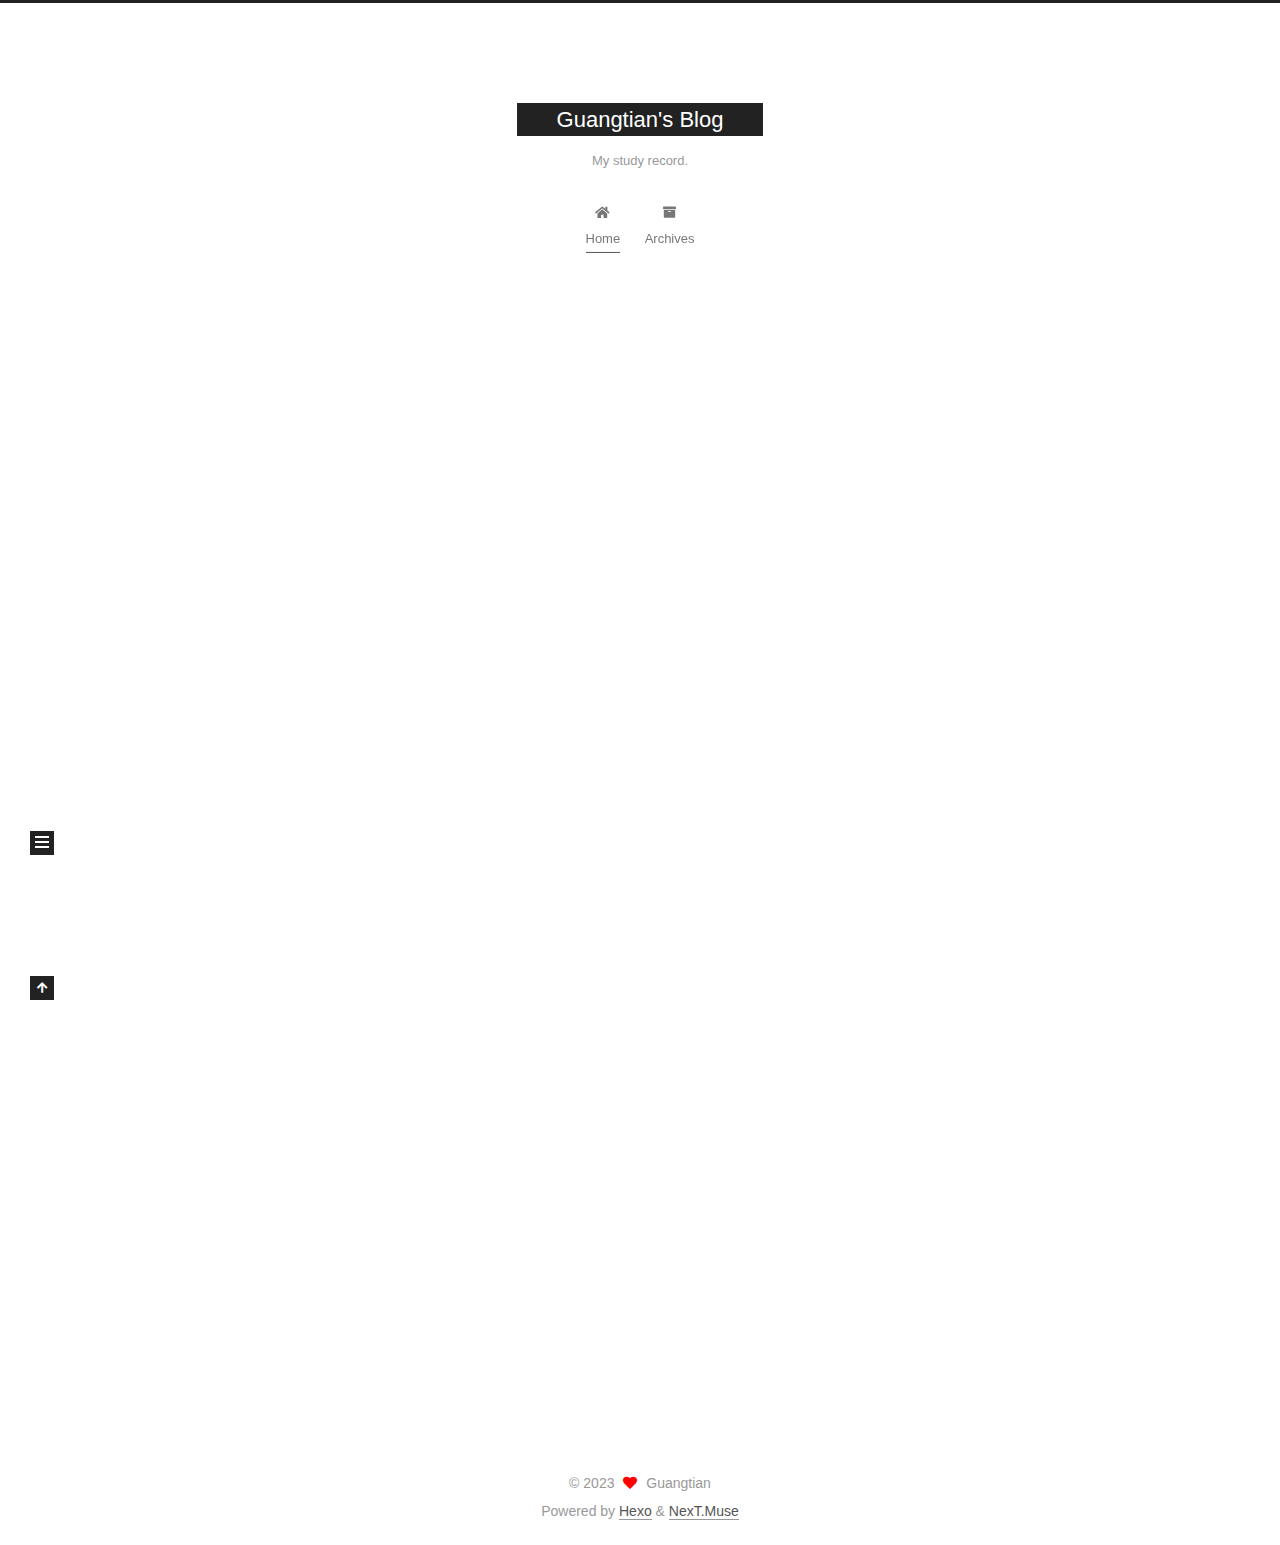
==== index.html @ 52de6a9a "Site updated: 2023-06-24 14:07:12" ====
<!DOCTYPE html>
<html lang="en">
<head>
  <meta charset="UTF-8">
<meta name="viewport" content="width=device-width, initial-scale=1, maximum-scale=2">
<meta name="theme-color" content="#222">
<meta name="generator" content="Hexo 6.3.0">
  <link rel="apple-touch-icon" sizes="180x180" href="/images/apple-touch-icon-next.png">
  <link rel="icon" type="image/png" sizes="32x32" href="/images/favicon-32x32-next.png">
  <link rel="icon" type="image/png" sizes="16x16" href="/images/favicon-16x16-next.png">
  <link rel="mask-icon" href="/images/logo.svg" color="#222">

<link rel="stylesheet" href="/css/main.css">


<link rel="stylesheet" href="/lib/font-awesome/css/all.min.css">

<script id="hexo-configurations">
    var NexT = window.NexT || {};
    var CONFIG = {"hostname":"example.com","root":"/","scheme":"Muse","version":"7.8.0","exturl":false,"sidebar":{"position":"left","display":"post","padding":18,"offset":12,"onmobile":false},"copycode":{"enable":false,"show_result":false,"style":null},"back2top":{"enable":true,"sidebar":false,"scrollpercent":false},"bookmark":{"enable":false,"color":"#222","save":"auto"},"fancybox":false,"mediumzoom":false,"lazyload":false,"pangu":false,"comments":{"style":"tabs","active":null,"storage":true,"lazyload":false,"nav":null},"algolia":{"hits":{"per_page":10},"labels":{"input_placeholder":"Search for Posts","hits_empty":"We didn't find any results for the search: ${query}","hits_stats":"${hits} results found in ${time} ms"}},"localsearch":{"enable":false,"trigger":"auto","top_n_per_article":1,"unescape":false,"preload":false},"motion":{"enable":true,"async":false,"transition":{"post_block":"fadeIn","post_header":"slideDownIn","post_body":"slideDownIn","coll_header":"slideLeftIn","sidebar":"slideUpIn"}}};
  </script>

  <meta property="og:type" content="website">
<meta property="og:title" content="Guangtian&#39;s Blog">
<meta property="og:url" content="http://example.com/index.html">
<meta property="og:site_name" content="Guangtian&#39;s Blog">
<meta property="og:locale" content="en_US">
<meta property="article:author" content="Guangtian">
<meta name="twitter:card" content="summary">

<link rel="canonical" href="http://example.com/">


<script id="page-configurations">
  // https://hexo.io/docs/variables.html
  CONFIG.page = {
    sidebar: "",
    isHome : true,
    isPost : false,
    lang   : 'en'
  };
</script>

  <title>Guangtian's Blog</title>
  






  <noscript>
  <style>
  .use-motion .brand,
  .use-motion .menu-item,
  .sidebar-inner,
  .use-motion .post-block,
  .use-motion .pagination,
  .use-motion .comments,
  .use-motion .post-header,
  .use-motion .post-body,
  .use-motion .collection-header { opacity: initial; }

  .use-motion .site-title,
  .use-motion .site-subtitle {
    opacity: initial;
    top: initial;
  }

  .use-motion .logo-line-before i { left: initial; }
  .use-motion .logo-line-after i { right: initial; }
  </style>
</noscript>

</head>

<body itemscope itemtype="http://schema.org/WebPage">
  <div class="container use-motion">
    <div class="headband"></div>

    <header class="header" itemscope itemtype="http://schema.org/WPHeader">
      <div class="header-inner"><div class="site-brand-container">
  <div class="site-nav-toggle">
    <div class="toggle" aria-label="Toggle navigation bar">
      <span class="toggle-line toggle-line-first"></span>
      <span class="toggle-line toggle-line-middle"></span>
      <span class="toggle-line toggle-line-last"></span>
    </div>
  </div>

  <div class="site-meta">

    <a href="/" class="brand" rel="start">
      <span class="logo-line-before"><i></i></span>
      <h1 class="site-title">Guangtian's Blog</h1>
      <span class="logo-line-after"><i></i></span>
    </a>
      <p class="site-subtitle" itemprop="description">My study record.</p>
  </div>

  <div class="site-nav-right">
    <div class="toggle popup-trigger">
    </div>
  </div>
</div>




<nav class="site-nav">
  <ul id="menu" class="main-menu menu">
        <li class="menu-item menu-item-home">

    <a href="/" rel="section"><i class="fa fa-home fa-fw"></i>Home</a>

  </li>
        <li class="menu-item menu-item-archives">

    <a href="/archives/" rel="section"><i class="fa fa-archive fa-fw"></i>Archives</a>

  </li>
  </ul>
</nav>




</div>
    </header>

    
  <div class="back-to-top">
    <i class="fa fa-arrow-up"></i>
    <span>0%</span>
  </div>


    <main class="main">
      <div class="main-inner">
        <div class="content-wrap">
          

          <div class="content index posts-expand">
            
      
  
  
  <article itemscope itemtype="http://schema.org/Article" class="post-block" lang="en">
    <link itemprop="mainEntityOfPage" href="http://example.com/2023/06/24/hello-world/">

    <span hidden itemprop="author" itemscope itemtype="http://schema.org/Person">
      <meta itemprop="image" content="/images/avatar.gif">
      <meta itemprop="name" content="Guangtian">
      <meta itemprop="description" content="">
    </span>

    <span hidden itemprop="publisher" itemscope itemtype="http://schema.org/Organization">
      <meta itemprop="name" content="Guangtian's Blog">
    </span>
      <header class="post-header">
        <h2 class="post-title" itemprop="name headline">
          
            <a href="/2023/06/24/hello-world/" class="post-title-link" itemprop="url">Hello World</a>
        </h2>

        <div class="post-meta">
            <span class="post-meta-item">
              <span class="post-meta-item-icon">
                <i class="far fa-calendar"></i>
              </span>
              <span class="post-meta-item-text">Posted on</span>

              <time title="Created: 2023-06-24 13:50:11" itemprop="dateCreated datePublished" datetime="2023-06-24T13:50:11+08:00">2023-06-24</time>
            </span>

          

        </div>
      </header>

    
    
    
    <div class="post-body" itemprop="articleBody">

      
          <p>Welcome to <a target="_blank" rel="noopener" href="https://hexo.io/">Hexo</a>! This is your very first post. Check <a target="_blank" rel="noopener" href="https://hexo.io/docs/">documentation</a> for more info. If you get any problems when using Hexo, you can find the answer in <a target="_blank" rel="noopener" href="https://hexo.io/docs/troubleshooting.html">troubleshooting</a> or you can ask me on <a target="_blank" rel="noopener" href="https://github.com/hexojs/hexo/issues">GitHub</a>.</p>
<h2 id="Quick-Start"><a href="#Quick-Start" class="headerlink" title="Quick Start"></a>Quick Start</h2><h3 id="Create-a-new-post"><a href="#Create-a-new-post" class="headerlink" title="Create a new post"></a>Create a new post</h3><figure class="highlight bash"><table><tr><td class="gutter"><pre><span class="line">1</span><br></pre></td><td class="code"><pre><span class="line">$ hexo new <span class="string">&quot;My New Post&quot;</span></span><br></pre></td></tr></table></figure>

<p>More info: <a target="_blank" rel="noopener" href="https://hexo.io/docs/writing.html">Writing</a></p>
<h3 id="Run-server"><a href="#Run-server" class="headerlink" title="Run server"></a>Run server</h3><figure class="highlight bash"><table><tr><td class="gutter"><pre><span class="line">1</span><br></pre></td><td class="code"><pre><span class="line">$ hexo server</span><br></pre></td></tr></table></figure>

<p>More info: <a target="_blank" rel="noopener" href="https://hexo.io/docs/server.html">Server</a></p>
<h3 id="Generate-static-files"><a href="#Generate-static-files" class="headerlink" title="Generate static files"></a>Generate static files</h3><figure class="highlight bash"><table><tr><td class="gutter"><pre><span class="line">1</span><br></pre></td><td class="code"><pre><span class="line">$ hexo generate</span><br></pre></td></tr></table></figure>

<p>More info: <a target="_blank" rel="noopener" href="https://hexo.io/docs/generating.html">Generating</a></p>
<h3 id="Deploy-to-remote-sites"><a href="#Deploy-to-remote-sites" class="headerlink" title="Deploy to remote sites"></a>Deploy to remote sites</h3><figure class="highlight bash"><table><tr><td class="gutter"><pre><span class="line">1</span><br></pre></td><td class="code"><pre><span class="line">$ hexo deploy</span><br></pre></td></tr></table></figure>

<p>More info: <a target="_blank" rel="noopener" href="https://hexo.io/docs/one-command-deployment.html">Deployment</a></p>

      
    </div>

    
    
    
      <footer class="post-footer">
        <div class="post-eof"></div>
      </footer>
  </article>
  
  
  


  



          </div>
          

<script>
  window.addEventListener('tabs:register', () => {
    let { activeClass } = CONFIG.comments;
    if (CONFIG.comments.storage) {
      activeClass = localStorage.getItem('comments_active') || activeClass;
    }
    if (activeClass) {
      let activeTab = document.querySelector(`a[href="#comment-${activeClass}"]`);
      if (activeTab) {
        activeTab.click();
      }
    }
  });
  if (CONFIG.comments.storage) {
    window.addEventListener('tabs:click', event => {
      if (!event.target.matches('.tabs-comment .tab-content .tab-pane')) return;
      let commentClass = event.target.classList[1];
      localStorage.setItem('comments_active', commentClass);
    });
  }
</script>

        </div>
          
  
  <div class="toggle sidebar-toggle">
    <span class="toggle-line toggle-line-first"></span>
    <span class="toggle-line toggle-line-middle"></span>
    <span class="toggle-line toggle-line-last"></span>
  </div>

  <aside class="sidebar">
    <div class="sidebar-inner">

      <ul class="sidebar-nav motion-element">
        <li class="sidebar-nav-toc">
          Table of Contents
        </li>
        <li class="sidebar-nav-overview">
          Overview
        </li>
      </ul>

      <!--noindex-->
      <div class="post-toc-wrap sidebar-panel">
      </div>
      <!--/noindex-->

      <div class="site-overview-wrap sidebar-panel">
        <div class="site-author motion-element" itemprop="author" itemscope itemtype="http://schema.org/Person">
  <p class="site-author-name" itemprop="name">Guangtian</p>
  <div class="site-description" itemprop="description"></div>
</div>
<div class="site-state-wrap motion-element">
  <nav class="site-state">
      <div class="site-state-item site-state-posts">
          <a href="/archives/">
        
          <span class="site-state-item-count">1</span>
          <span class="site-state-item-name">posts</span>
        </a>
      </div>
  </nav>
</div>



      </div>

    </div>
  </aside>
  <div id="sidebar-dimmer"></div>


      </div>
    </main>

    <footer class="footer">
      <div class="footer-inner">
        

        

<div class="copyright">
  
  &copy; 
  <span itemprop="copyrightYear">2023</span>
  <span class="with-love">
    <i class="fa fa-heart"></i>
  </span>
  <span class="author" itemprop="copyrightHolder">Guangtian</span>
</div>
  <div class="powered-by">Powered by <a href="https://hexo.io/" class="theme-link" rel="noopener" target="_blank">Hexo</a> & <a href="https://muse.theme-next.org/" class="theme-link" rel="noopener" target="_blank">NexT.Muse</a>
  </div>

        








      </div>
    </footer>
  </div>

  
  <script src="/lib/anime.min.js"></script>
  <script src="/lib/velocity/velocity.min.js"></script>
  <script src="/lib/velocity/velocity.ui.min.js"></script>

<script src="/js/utils.js"></script>

<script src="/js/motion.js"></script>


<script src="/js/schemes/muse.js"></script>


<script src="/js/next-boot.js"></script>




  















  

  

</body>
</html>
---- css/main.css ----
:root {
  --body-bg-color: #fff;
  --content-bg-color: #fff;
  --card-bg-color: #f5f5f5;
  --text-color: #555;
  --blockquote-color: #666;
  --link-color: #555;
  --link-hover-color: #222;
  --brand-color: #fff;
  --brand-hover-color: #fff;
  --table-row-odd-bg-color: #f9f9f9;
  --table-row-hover-bg-color: #f5f5f5;
  --menu-item-bg-color: #f5f5f5;
  --btn-default-bg: #222;
  --btn-default-color: #fff;
  --btn-default-border-color: #222;
  --btn-default-hover-bg: #fff;
  --btn-default-hover-color: #222;
  --btn-default-hover-border-color: #222;
}
html {
  line-height: 1.15; /* 1 */
  -webkit-text-size-adjust: 100%; /* 2 */
}
body {
  margin: 0;
}
main {
  display: block;
}
h1 {
  font-size: 2em;
  margin: 0.67em 0;
}
hr {
  box-sizing: content-box; /* 1 */
  height: 0; /* 1 */
  overflow: visible; /* 2 */
}
pre {
  font-family: monospace, monospace; /* 1 */
  font-size: 1em; /* 2 */
}
a {
  background: transparent;
}
abbr[title] {
  border-bottom: none; /* 1 */
  text-decoration: underline; /* 2 */
  text-decoration: underline dotted; /* 2 */
}
b,
strong {
  font-weight: bolder;
}
code,
kbd,
samp {
  font-family: monospace, monospace; /* 1 */
  font-size: 1em; /* 2 */
}
small {
  font-size: 80%;
}
sub,
sup {
  font-size: 75%;
  line-height: 0;
  position: relative;
  vertical-align: baseline;
}
sub {
  bottom: -0.25em;
}
sup {
  top: -0.5em;
}
img {
  border-style: none;
}
button,
input,
optgroup,
select,
textarea {
  font-family: inherit; /* 1 */
  font-size: 100%; /* 1 */
  line-height: 1.15; /* 1 */
  margin: 0; /* 2 */
}
button,
input {
/* 1 */
  overflow: visible;
}
button,
select {
/* 1 */
  text-transform: none;
}
button,
[type='button'],
[type='reset'],
[type='submit'] {
  -webkit-appearance: button;
}
button::-moz-focus-inner,
[type='button']::-moz-focus-inner,
[type='reset']::-moz-focus-inner,
[type='submit']::-moz-focus-inner {
  border-style: none;
  padding: 0;
}
button:-moz-focusring,
[type='button']:-moz-focusring,
[type='reset']:-moz-focusring,
[type='submit']:-moz-focusring {
  outline: 1px dotted ButtonText;
}
fieldset {
  padding: 0.35em 0.75em 0.625em;
}
legend {
  box-sizing: border-box; /* 1 */
  color: inherit; /* 2 */
  display: table; /* 1 */
  max-width: 100%; /* 1 */
  padding: 0; /* 3 */
  white-space: normal; /* 1 */
}
progress {
  vertical-align: baseline;
}
textarea {
  overflow: auto;
}
[type='checkbox'],
[type='radio'] {
  box-sizing: border-box; /* 1 */
  padding: 0; /* 2 */
}
[type='number']::-webkit-inner-spin-button,
[type='number']::-webkit-outer-spin-button {
  height: auto;
}
[type='search'] {
  outline-offset: -2px; /* 2 */
  -webkit-appearance: textfield; /* 1 */
}
[type='search']::-webkit-search-decoration {
  -webkit-appearance: none;
}
::-webkit-file-upload-button {
  font: inherit; /* 2 */
  -webkit-appearance: button; /* 1 */
}
details {
  display: block;
}
summary {
  display: list-item;
}
template {
  display: none;
}
[hidden] {
  display: none;
}
::selection {
  background: #262a30;
  color: #eee;
}
html,
body {
  height: 100%;
}
body {
  background: var(--body-bg-color);
  color: var(--text-color);
  font-family: 'Lato', "PingFang SC", "Microsoft YaHei", sans-serif;
  font-size: 1em;
  line-height: 2;
}
@media (max-width: 991px) {
  body {
    padding-left: 0 !important;
    padding-right: 0 !important;
  }
}
h1,
h2,
h3,
h4,
h5,
h6 {
  font-family: 'Lato', "PingFang SC", "Microsoft YaHei", sans-serif;
  font-weight: bold;
  line-height: 1.5;
  margin: 20px 0 15px;
}
h1 {
  font-size: 1.5em;
}
h2 {
  font-size: 1.375em;
}
h3 {
  font-size: 1.25em;
}
h4 {
  font-size: 1.125em;
}
h5 {
  font-size: 1em;
}
h6 {
  font-size: 0.875em;
}
p {
  margin: 0 0 20px 0;
}
a,
span.exturl {
  border-bottom: 1px solid #999;
  color: var(--link-color);
  outline: 0;
  text-decoration: none;
  overflow-wrap: break-word;
  word-wrap: break-word;
  cursor: pointer;
}
a:hover,
span.exturl:hover {
  border-bottom-color: var(--link-hover-color);
  color: var(--link-hover-color);
}
iframe,
img,
video {
  display: block;
  margin-left: auto;
  margin-right: auto;
  max-width: 100%;
}
hr {
  background-image: repeating-linear-gradient(-45deg, #ddd, #ddd 4px, transparent 4px, transparent 8px);
  border: 0;
  height: 3px;
  margin: 40px 0;
}
blockquote {
  border-left: 4px solid #ddd;
  color: var(--blockquote-color);
  margin: 0;
  padding: 0 15px;
}
blockquote cite::before {
  content: '-';
  padding: 0 5px;
}
dt {
  font-weight: bold;
}
dd {
  margin: 0;
  padding: 0;
}
kbd {
  background-color: #f5f5f5;
  background-image: linear-gradient(#eee, #fff, #eee);
  border: 1px solid #ccc;
  border-radius: 0.2em;
  box-shadow: 0.1em 0.1em 0.2em rgba(0,0,0,0.1);
  color: #555;
  font-family: inherit;
  padding: 0.1em 0.3em;
  white-space: nowrap;
}
.table-container {
  overflow: auto;
}
table {
  border-collapse: collapse;
  border-spacing: 0;
  font-size: 0.875em;
  margin: 0 0 20px 0;
  width: 100%;
}
tbody tr:nth-of-type(odd) {
  background: var(--table-row-odd-bg-color);
}
tbody tr:hover {
  background: var(--table-row-hover-bg-color);
}
caption,
th,
td {
  font-weight: normal;
  padding: 8px;
  vertical-align: middle;
}
th,
td {
  border: 1px solid #ddd;
  border-bottom: 3px solid #ddd;
}
th {
  font-weight: 700;
  padding-bottom: 10px;
}
td {
  border-bottom-width: 1px;
}
.btn {
  background: var(--btn-default-bg);
  border: 2px solid var(--btn-default-border-color);
  border-radius: 0;
  color: var(--btn-default-color);
  display: inline-block;
  font-size: 0.875em;
  line-height: 2;
  padding: 0 20px;
  text-decoration: none;
  transition-property: background-color;
  transition-delay: 0s;
  transition-duration: 0.2s;
  transition-timing-function: ease-in-out;
}
.btn:hover {
  background: var(--btn-default-hover-bg);
  border-color: var(--btn-default-hover-border-color);
  color: var(--btn-default-hover-color);
}
.btn + .btn {
  margin: 0 0 8px 8px;
}
.btn .fa-fw {
  text-align: left;
  width: 1.285714285714286em;
}
.toggle {
  line-height: 0;
}
.toggle .toggle-line {
  background: #fff;
  display: inline-block;
  height: 2px;
  left: 0;
  position: relative;
  top: 0;
  transition: all 0.4s;
  vertical-align: top;
  width: 100%;
}
.toggle .toggle-line:not(:first-child) {
  margin-top: 3px;
}
.toggle.toggle-arrow .toggle-line-first {
  left: 50%;
  top: 2px;
  transform: rotate(45deg);
  width: 50%;
}
.toggle.toggle-arrow .toggle-line-middle {
  left: 2px;
  width: 90%;
}
.toggle.toggle-arrow .toggle-line-last {
  left: 50%;
  top: -2px;
  transform: rotate(-45deg);
  width: 50%;
}
.toggle.toggle-close .toggle-line-first {
  transform: rotate(-45deg);
  top: 5px;
}
.toggle.toggle-close .toggle-line-middle {
  opacity: 0;
}
.toggle.toggle-close .toggle-line-last {
  transform: rotate(45deg);
  top: -5px;
}
.highlight,
pre {
  background: #f7f7f7;
  color: #4d4d4c;
  line-height: 1.6;
  margin: 0 auto 20px;
}
pre,
code {
  font-family: consolas, Menlo, monospace, "PingFang SC", "Microsoft YaHei";
}
code {
  background: #eee;
  border-radius: 3px;
  color: #555;
  padding: 2px 4px;
  overflow-wrap: break-word;
  word-wrap: break-word;
}
.highlight *::selection {
  background: #d6d6d6;
}
.highlight pre {
  border: 0;
  margin: 0;
  padding: 10px 0;
}
.highlight table {
  border: 0;
  margin: 0;
  width: auto;
}
.highlight td {
  border: 0;
  padding: 0;
}
.highlight figcaption {
  background: #eff2f3;
  color: #4d4d4c;
  display: flex;
  font-size: 0.875em;
  justify-content: space-between;
  line-height: 1.2;
  padding: 0.5em;
}
.highlight figcaption a {
  color: #4d4d4c;
}
.highlight figcaption a:hover {
  border-bottom-color: #4d4d4c;
}
.highlight .gutter {
  -moz-user-select: none;
  -ms-user-select: none;
  -webkit-user-select: none;
  user-select: none;
}
.highlight .gutter pre {
  background: #eff2f3;
  color: #869194;
  padding-left: 10px;
  padding-right: 10px;
  text-align: right;
}
.highlight .code pre {
  background: #f7f7f7;
  padding-left: 10px;
  width: 100%;
}
.gist table {
  width: auto;
}
.gist table td {
  border: 0;
}
pre {
  overflow: auto;
  padding: 10px;
}
pre code {
  background: none;
  color: #4d4d4c;
  font-size: 0.875em;
  padding: 0;
  text-shadow: none;
}
pre .deletion {
  background: #fdd;
}
pre .addition {
  background: #dfd;
}
pre .meta {
  color: #eab700;
  -moz-user-select: none;
  -ms-user-select: none;
  -webkit-user-select: none;
  user-select: none;
}
pre .comment {
  color: #8e908c;
}
pre .variable,
pre .attribute,
pre .tag,
pre .name,
pre .regexp,
pre .ruby .constant,
pre .xml .tag .title,
pre .xml .pi,
pre .xml .doctype,
pre .html .doctype,
pre .css .id,
pre .css .class,
pre .css .pseudo {
  color: #c82829;
}
pre .number,
pre .preprocessor,
pre .built_in,
pre .builtin-name,
pre .literal,
pre .params,
pre .constant,
pre .command {
  color: #f5871f;
}
pre .ruby .class .title,
pre .css .rules .attribute,
pre .string,
pre .symbol,
pre .value,
pre .inheritance,
pre .header,
pre .ruby .symbol,
pre .xml .cdata,
pre .special,
pre .formula {
  color: #718c00;
}
pre .title,
pre .css .hexcolor {
  color: #3e999f;
}
pre .function,
pre .python .decorator,
pre .python .title,
pre .ruby .function .title,
pre .ruby .title .keyword,
pre .perl .sub,
pre .javascript .title,
pre .coffeescript .title {
  color: #4271ae;
}
pre .keyword,
pre .javascript .function {
  color: #8959a8;
}
.blockquote-center {
  border-left: none;
  margin: 40px 0;
  padding: 0;
  position: relative;
  text-align: center;
}
.blockquote-center .fa {
  display: block;
  opacity: 0.6;
  position: absolute;
  width: 100%;
}
.blockquote-center .fa-quote-left {
  border-top: 1px solid #ccc;
  text-align: left;
  top: -20px;
}
.blockquote-center .fa-quote-right {
  border-bottom: 1px solid #ccc;
  text-align: right;
  bottom: -20px;
}
.blockquote-center p,
.blockquote-center div {
  text-align: center;
}
.post-body .group-picture img {
  margin: 0 auto;
  padding: 0 3px;
}
.group-picture-row {
  margin-bottom: 6px;
  overflow: hidden;
}
.group-picture-column {
  float: left;
  margin-bottom: 10px;
}
.post-body .label {
  color: #555;
  display: inline;
  padding: 0 2px;
}
.post-body .label.default {
  background: #f0f0f0;
}
.post-body .label.primary {
  background: #efe6f7;
}
.post-body .label.info {
  background: #e5f2f8;
}
.post-body .label.success {
  background: #e7f4e9;
}
.post-body .label.warning {
  background: #fcf6e1;
}
.post-body .label.danger {
  background: #fae8eb;
}
.post-body .tabs {
  margin-bottom: 20px;
}
.post-body .tabs,
.tabs-comment {
  display: block;
  padding-top: 10px;
  position: relative;
}
.post-body .tabs ul.nav-tabs,
.tabs-comment ul.nav-tabs {
  display: flex;
  flex-wrap: wrap;
  margin: 0;
  margin-bottom: -1px;
  padding: 0;
}
@media (max-width: 413px) {
  .post-body .tabs ul.nav-tabs,
  .tabs-comment ul.nav-tabs {
    display: block;
    margin-bottom: 5px;
  }
}
.post-body .tabs ul.nav-tabs li.tab,
.tabs-comment ul.nav-tabs li.tab {
  border-bottom: 1px solid #ddd;
  border-left: 1px solid transparent;
  border-right: 1px solid transparent;
  border-top: 3px solid transparent;
  flex-grow: 1;
  list-style-type: none;
  border-radius: 0 0 0 0;
}
@media (max-width: 413px) {
  .post-body .tabs ul.nav-tabs li.tab,
  .tabs-comment ul.nav-tabs li.tab {
    border-bottom: 1px solid transparent;
    border-left: 3px solid transparent;
    border-right: 1px solid transparent;
    border-top: 1px solid transparent;
  }
}
@media (max-width: 413px) {
  .post-body .tabs ul.nav-tabs li.tab,
  .tabs-comment ul.nav-tabs li.tab {
    border-radius: 0;
  }
}
.post-body .tabs ul.nav-tabs li.tab a,
.tabs-comment ul.nav-tabs li.tab a {
  border-bottom: initial;
  display: block;
  line-height: 1.8;
  outline: 0;
  padding: 0.25em 0.75em;
  text-align: center;
  transition-delay: 0s;
  transition-duration: 0.2s;
  transition-timing-function: ease-out;
}
.post-body .tabs ul.nav-tabs li.tab a i,
.tabs-comment ul.nav-tabs li.tab a i {
  width: 1.285714285714286em;
}
.post-body .tabs ul.nav-tabs li.tab.active,
.tabs-comment ul.nav-tabs li.tab.active {
  border-bottom: 1px solid transparent;
  border-left: 1px solid #ddd;
  border-right: 1px solid #ddd;
  border-top: 3px solid #fc6423;
}
@media (max-width: 413px) {
  .post-body .tabs ul.nav-tabs li.tab.active,
  .tabs-comment ul.nav-tabs li.tab.active {
    border-bottom: 1px solid #ddd;
    border-left: 3px solid #fc6423;
    border-right: 1px solid #ddd;
    border-top: 1px solid #ddd;
  }
}
.post-body .tabs ul.nav-tabs li.tab.active a,
.tabs-comment ul.nav-tabs li.tab.active a {
  color: var(--link-color);
  cursor: default;
}
.post-body .tabs .tab-content .tab-pane,
.tabs-comment .tab-content .tab-pane {
  border: 1px solid #ddd;
  border-top: 0;
  padding: 20px 20px 0 20px;
  border-radius: 0;
}
.post-body .tabs .tab-content .tab-pane:not(.active),
.tabs-comment .tab-content .tab-pane:not(.active) {
  display: none;
}
.post-body .tabs .tab-content .tab-pane.active,
.tabs-comment .tab-content .tab-pane.active {
  display: block;
}
.post-body .tabs .tab-content .tab-pane.active:nth-of-type(1),
.tabs-comment .tab-content .tab-pane.active:nth-of-type(1) {
  border-radius: 0 0 0 0;
}
@media (max-width: 413px) {
  .post-body .tabs .tab-content .tab-pane.active:nth-of-type(1),
  .tabs-comment .tab-content .tab-pane.active:nth-of-type(1) {
    border-radius: 0;
  }
}
.post-body .note {
  border-radius: 3px;
  margin-bottom: 20px;
  padding: 1em;
  position: relative;
  border: 1px solid #eee;
  border-left-width: 5px;
}
.post-body .note h2,
.post-body .note h3,
.post-body .note h4,
.post-body .note h5,
.post-body .note h6 {
  margin-top: 0;
  border-bottom: initial;
  margin-bottom: 0;
  padding-top: 0;
}
.post-body .note p:first-child,
.post-body .note ul:first-child,
.post-body .note ol:first-child,
.post-body .note table:first-child,
.post-body .note pre:first-child,
.post-body .note blockquote:first-child,
.post-body .note img:first-child {
  margin-top: 0;
}
.post-body .note p:last-child,
.post-body .note ul:last-child,
.post-body .note ol:last-child,
.post-body .note table:last-child,
.post-body .note pre:last-child,
.post-body .note blockquote:last-child,
.post-body .note img:last-child {
  margin-bottom: 0;
}
.post-body .note.default {
  border-left-color: #777;
}
.post-body .note.default h2,
.post-body .note.default h3,
.post-body .note.default h4,
.post-body .note.default h5,
.post-body .note.default h6 {
  color: #777;
}
.post-body .note.primary {
  border-left-color: #6f42c1;
}
.post-body .note.primary h2,
.post-body .note.primary h3,
.post-body .note.primary h4,
.post-body .note.primary h5,
.post-body .note.primary h6 {
  color: #6f42c1;
}
.post-body .note.info {
  border-left-color: #428bca;
}
.post-body .note.info h2,
.post-body .note.info h3,
.post-body .note.info h4,
.post-body .note.info h5,
.post-body .note.info h6 {
  color: #428bca;
}
.post-body .note.success {
  border-left-color: #5cb85c;
}
.post-body .note.success h2,
.post-body .note.success h3,
.post-body .note.success h4,
.post-body .note.success h5,
.post-body .note.success h6 {
  color: #5cb85c;
}
.post-body .note.warning {
  border-left-color: #f0ad4e;
}
.post-body .note.warning h2,
.post-body .note.warning h3,
.post-body .note.warning h4,
.post-body .note.warning h5,
.post-body .note.warning h6 {
  color: #f0ad4e;
}
.post-body .note.danger {
  border-left-color: #d9534f;
}
.post-body .note.danger h2,
.post-body .note.danger h3,
.post-body .note.danger h4,
.post-body .note.danger h5,
.post-body .note.danger h6 {
  color: #d9534f;
}
.pagination .prev,
.pagination .next,
.pagination .page-number,
.pagination .space {
  display: inline-block;
  margin: 0 10px;
  padding: 0 11px;
  position: relative;
  top: -1px;
}
@media (max-width: 767px) {
  .pagination .prev,
  .pagination .next,
  .pagination .page-number,
  .pagination .space {
    margin: 0 5px;
  }
}
.pagination {
  border-top: 1px solid #eee;
  margin: 120px 0 0;
  text-align: center;
}
.pagination .prev,
.pagination .next,
.pagination .page-number {
  border-bottom: 0;
  border-top: 1px solid #eee;
  transition-property: border-color;
  transition-delay: 0s;
  transition-duration: 0.2s;
  transition-timing-function: ease-in-out;
}
.pagination .prev:hover,
.pagination .next:hover,
.pagination .page-number:hover {
  border-top-color: #222;
}
.pagination .space {
  margin: 0;
  padding: 0;
}
.pagination .prev {
  margin-left: 0;
}
.pagination .next {
  margin-right: 0;
}
.pagination .page-number.current {
  background: #ccc;
  border-top-color: #ccc;
  color: #fff;
}
@media (max-width: 767px) {
  .pagination {
    border-top: none;
  }
  .pagination .prev,
  .pagination .next,
  .pagination .page-number {
    border-bottom: 1px solid #eee;
    border-top: 0;
    margin-bottom: 10px;
    padding: 0 10px;
  }
  .pagination .prev:hover,
  .pagination .next:hover,
  .pagination .page-number:hover {
    border-bottom-color: #222;
  }
}
.comments {
  margin-top: 60px;
  overflow: hidden;
}
.comment-button-group {
  display: flex;
  flex-wrap: wrap-reverse;
  justify-content: center;
  margin: 1em 0;
}
.comment-button-group .comment-button {
  margin: 0.1em 0.2em;
}
.comment-button-group .comment-button.active {
  background: var(--btn-default-hover-bg);
  border-color: var(--btn-default-hover-border-color);
  color: var(--btn-default-hover-color);
}
.comment-position {
  display: none;
}
.comment-position.active {
  display: block;
}
.tabs-comment {
  background: var(--content-bg-color);
  margin-top: 4em;
  padding-top: 0;
}
.tabs-comment .comments {
  border: 0;
  box-shadow: none;
  margin-top: 0;
  padding-top: 0;
}
.container {
  min-height: 100%;
  position: relative;
}
.main-inner {
  margin: 0 auto;
  width: 700px;
}
@media (min-width: 1200px) {
  .main-inner {
    width: 800px;
  }
}
@media (min-width: 1600px) {
  .main-inner {
    width: 900px;
  }
}
@media (max-width: 767px) {
  .content-wrap {
    padding: 0 20px;
  }
}
.header {
  background: transparent;
}
.header-inner {
  margin: 0 auto;
  width: 700px;
}
@media (min-width: 1200px) {
  .header-inner {
    width: 800px;
  }
}
@media (min-width: 1600px) {
  .header-inner {
    width: 900px;
  }
}
.site-brand-container {
  display: flex;
  flex-shrink: 0;
  padding: 0 10px;
}
.headband {
  background: #222;
  height: 3px;
}
.site-meta {
  flex-grow: 1;
  text-align: center;
}
@media (max-width: 767px) {
  .site-meta {
    text-align: center;
  }
}
.brand {
  border-bottom: none;
  color: var(--brand-color);
  display: inline-block;
  line-height: 1.375em;
  padding: 0 40px;
  position: relative;
}
.brand:hover {
  color: var(--brand-hover-color);
}
.site-title {
  font-family: 'Lato', "PingFang SC", "Microsoft YaHei", sans-serif;
  font-size: 1.375em;
  font-weight: normal;
  margin: 0;
}
.site-subtitle {
  color: #999;
  font-size: 0.8125em;
  margin: 10px 0;
}
.use-motion .brand {
  opacity: 0;
}
.use-motion .site-title,
.use-motion .site-subtitle,
.use-motion .custom-logo-image {
  opacity: 0;
  position: relative;
  top: -10px;
}
.site-nav-toggle,
.site-nav-right {
  display: none;
}
@media (max-width: 767px) {
  .site-nav-toggle,
  .site-nav-right {
    display: flex;
    flex-direction: column;
    justify-content: center;
  }
}
.site-nav-toggle .toggle,
.site-nav-right .toggle {
  color: var(--text-color);
  padding: 10px;
  width: 22px;
}
.site-nav-toggle .toggle .toggle-line,
.site-nav-right .toggle .toggle-line {
  background: var(--text-color);
  border-radius: 1px;
}
.site-nav {
  display: block;
}
@media (max-width: 767px) {
  .site-nav {
    clear: both;
    display: none;
  }
}
.site-nav.site-nav-on {
  display: block;
}
.menu {
  margin-top: 20px;
  padding-left: 0;
  text-align: center;
}
.menu-item {
  display: inline-block;
  list-style: none;
  margin: 0 10px;
}
@media (max-width: 767px) {
  .menu-item {
    display: block;
    margin-top: 10px;
  }
  .menu-item.menu-item-search {
    display: none;
  }
}
.menu-item a,
.menu-item span.exturl {
  border-bottom: 0;
  display: block;
  font-size: 0.8125em;
  transition-property: border-color;
  transition-delay: 0s;
  transition-duration: 0.2s;
  transition-timing-function: ease-in-out;
}
@media (hover: none) {
  .menu-item a:hover,
  .menu-item span.exturl:hover {
    border-bottom-color: transparent !important;
  }
}
.menu-item .fa,
.menu-item .fab,
.menu-item .far,
.menu-item .fas {
  margin-right: 8px;
}
.menu-item .badge {
  display: inline-block;
  font-weight: bold;
  line-height: 1;
  margin-left: 0.35em;
  margin-top: 0.35em;
  text-align: center;
  white-space: nowrap;
}
@media (max-width: 767px) {
  .menu-item .badge {
    float: right;
    margin-left: 0;
  }
}
.menu-item-active a,
.menu .menu-item a:hover,
.menu .menu-item span.exturl:hover {
  background: var(--menu-item-bg-color);
}
.use-motion .menu-item {
  opacity: 0;
}
.sidebar {
  background: #222;
  bottom: 0;
  box-shadow: inset 0 2px 6px #000;
  position: fixed;
  top: 0;
}
@media (max-width: 991px) {
  .sidebar {
    display: none;
  }
}
.sidebar-inner {
  color: #999;
  padding: 18px 10px;
  text-align: center;
}
.cc-license {
  margin-top: 10px;
  text-align: center;
}
.cc-license .cc-opacity {
  border-bottom: none;
  opacity: 0.7;
}
.cc-license .cc-opacity:hover {
  opacity: 0.9;
}
.cc-license img {
  display: inline-block;
}
.site-author-image {
  border: 2px solid #333;
  display: block;
  margin: 0 auto;
  max-width: 96px;
  padding: 2px;
}
.site-author-name {
  color: #f5f5f5;
  font-weight: normal;
  margin: 5px 0 0;
  text-align: center;
}
.site-description {
  color: #999;
  font-size: 1em;
  margin-top: 5px;
  text-align: center;
}
.links-of-author {
  margin-top: 15px;
}
.links-of-author a,
.links-of-author span.exturl {
  border-bottom-color: #555;
  display: inline-block;
  font-size: 0.8125em;
  margin-bottom: 10px;
  margin-right: 10px;
  vertical-align: middle;
}
.links-of-author a::before,
.links-of-author span.exturl::before {
  background: #fff;
  border-radius: 50%;
  content: ' ';
  display: inline-block;
  height: 4px;
  margin-right: 3px;
  vertical-align: middle;
  width: 4px;
}
.sidebar-button {
  margin-top: 15px;
}
.sidebar-button a {
  border: 1px solid #fc6423;
  border-radius: 4px;
  color: #fc6423;
  display: inline-block;
  padding: 0 15px;
}
.sidebar-button a .fa,
.sidebar-button a .fab,
.sidebar-button a .far,
.sidebar-button a .fas {
  margin-right: 5px;
}
.sidebar-button a:hover {
  background: #fc6423;
  border: 1px solid #fc6423;
  color: #fff;
}
.sidebar-button a:hover .fa,
.sidebar-button a:hover .fab,
.sidebar-button a:hover .far,
.sidebar-button a:hover .fas {
  color: #fff;
}
.links-of-blogroll {
  font-size: 0.8125em;
  margin-top: 10px;
}
.links-of-blogroll-title {
  font-size: 0.875em;
  font-weight: 600;
  margin-top: 0;
}
.links-of-blogroll-list {
  list-style: none;
  margin: 0;
  padding: 0;
}
#sidebar-dimmer {
  display: none;
}
@media (max-width: 767px) {
  #sidebar-dimmer {
    background: #000;
    display: block;
    height: 100%;
    left: 100%;
    opacity: 0;
    position: fixed;
    top: 0;
    width: 100%;
    z-index: 1100;
  }
  .sidebar-active + #sidebar-dimmer {
    opacity: 0.7;
    transform: translateX(-100%);
    transition: opacity 0.5s;
  }
}
.sidebar-nav {
  margin: 0;
  padding-bottom: 20px;
  padding-left: 0;
}
.sidebar-nav li {
  border-bottom: 1px solid transparent;
  color: #666;
  cursor: pointer;
  display: inline-block;
  font-size: 0.875em;
}
.sidebar-nav li.sidebar-nav-overview {
  margin-left: 10px;
}
.sidebar-nav li:hover {
  color: #f5f5f5;
}
.sidebar-nav .sidebar-nav-active {
  border-bottom-color: #87daff;
  color: #87daff;
}
.sidebar-nav .sidebar-nav-active:hover {
  color: #87daff;
}
.sidebar-panel {
  display: none;
  overflow-x: hidden;
  overflow-y: auto;
}
.sidebar-panel-active {
  display: block;
}
.sidebar-toggle {
  background: #222;
  bottom: 45px;
  cursor: pointer;
  height: 14px;
  left: 30px;
  padding: 5px;
  position: fixed;
  width: 14px;
  z-index: 1300;
}
@media (max-width: 991px) {
  .sidebar-toggle {
    left: 20px;
    opacity: 0.8;
    display: none;
  }
}
.sidebar-toggle:hover .toggle-line {
  background: #87daff;
}
.post-toc {
  font-size: 0.875em;
}
.post-toc ol {
  list-style: none;
  margin: 0;
  padding: 0 2px 5px 10px;
  text-align: left;
}
.post-toc ol > ol {
  padding-left: 0;
}
.post-toc ol a {
  transition-property: all;
  transition-delay: 0s;
  transition-duration: 0.2s;
  transition-timing-function: ease-in-out;
}
.post-toc .nav-item {
  line-height: 1.8;
  overflow: hidden;
  text-overflow: ellipsis;
  white-space: nowrap;
}
.post-toc .nav .nav-child {
  display: none;
}
.post-toc .nav .active > .nav-child {
  display: block;
}
.post-toc .nav .active-current > .nav-child {
  display: block;
}
.post-toc .nav .active-current > .nav-child > .nav-item {
  display: block;
}
.post-toc .nav .active > a {
  border-bottom-color: #87daff;
  color: #87daff;
}
.post-toc .nav .active-current > a {
  color: #87daff;
}
.post-toc .nav .active-current > a:hover {
  color: #87daff;
}
.site-state {
  display: flex;
  justify-content: center;
  line-height: 1.4;
  margin-top: 10px;
  overflow: hidden;
  text-align: center;
  white-space: nowrap;
}
.site-state-item {
  padding: 0 15px;
}
.site-state-item:not(:first-child) {
  border-left: 1px solid #333;
}
.site-state-item a {
  border-bottom: none;
}
.site-state-item-count {
  display: block;
  font-size: 1.25em;
  font-weight: 600;
  text-align: center;
}
.site-state-item-name {
  color: inherit;
  font-size: 0.875em;
}
.footer {
  color: #999;
  font-size: 0.875em;
  padding: 20px 0;
}
.footer.footer-fixed {
  bottom: 0;
  left: 0;
  position: absolute;
  right: 0;
}
.footer-inner {
  box-sizing: border-box;
  margin: 0 auto;
  text-align: center;
  width: 700px;
}
@media (min-width: 1200px) {
  .footer-inner {
    width: 800px;
  }
}
@media (min-width: 1600px) {
  .footer-inner {
    width: 900px;
  }
}
.languages {
  display: inline-block;
  font-size: 1.125em;
  position: relative;
}
.languages .lang-select-label span {
  margin: 0 0.5em;
}
.languages .lang-select {
  height: 100%;
  left: 0;
  opacity: 0;
  position: absolute;
  top: 0;
  width: 100%;
}
.with-love {
  color: #ff0000;
  display: inline-block;
  margin: 0 5px;
}
.powered-by,
.theme-info {
  display: inline-block;
}
@-moz-keyframes iconAnimate {
  0%, 100% {
    transform: scale(1);
  }
  10%, 30% {
    transform: scale(0.9);
  }
  20%, 40%, 60%, 80% {
    transform: scale(1.1);
  }
  50%, 70% {
    transform: scale(1.1);
  }
}
@-webkit-keyframes iconAnimate {
  0%, 100% {
    transform: scale(1);
  }
  10%, 30% {
    transform: scale(0.9);
  }
  20%, 40%, 60%, 80% {
    transform: scale(1.1);
  }
  50%, 70% {
    transform: scale(1.1);
  }
}
@-o-keyframes iconAnimate {
  0%, 100% {
    transform: scale(1);
  }
  10%, 30% {
    transform: scale(0.9);
  }
  20%, 40%, 60%, 80% {
    transform: scale(1.1);
  }
  50%, 70% {
    transform: scale(1.1);
  }
}
@keyframes iconAnimate {
  0%, 100% {
    transform: scale(1);
  }
  10%, 30% {
    transform: scale(0.9);
  }
  20%, 40%, 60%, 80% {
    transform: scale(1.1);
  }
  50%, 70% {
    transform: scale(1.1);
  }
}
.back-to-top {
  font-size: 12px;
  text-align: center;
  transition-delay: 0s;
  transition-duration: 0.2s;
  transition-timing-function: ease-in-out;
}
.back-to-top {
  background: #222;
  bottom: -100px;
  box-sizing: border-box;
  color: #fff;
  cursor: pointer;
  left: 30px;
  opacity: 1;
  padding: 0 6px;
  position: fixed;
  transition-property: bottom;
  z-index: 1300;
  width: 24px;
}
.back-to-top span {
  display: none;
}
.back-to-top:hover {
  color: #87daff;
}
.back-to-top.back-to-top-on {
  bottom: 19px;
}
@media (max-width: 991px) {
  .back-to-top {
    left: 20px;
    opacity: 0.8;
  }
}
.post-body {
  font-family: 'Lato', "PingFang SC", "Microsoft YaHei", sans-serif;
  overflow-wrap: break-word;
  word-wrap: break-word;
}
@media (min-width: 1200px) {
  .post-body {
    font-size: 1.125em;
  }
}
.post-body .exturl .fa {
  font-size: 0.875em;
  margin-left: 4px;
}
.post-body .image-caption,
.post-body .figure .caption {
  color: #999;
  font-size: 0.875em;
  font-weight: bold;
  line-height: 1;
  margin: -20px auto 15px;
  text-align: center;
}
.post-sticky-flag {
  display: inline-block;
  transform: rotate(30deg);
}
.post-button {
  margin-top: 40px;
  text-align: center;
}
.use-motion .post-block,
.use-motion .pagination,
.use-motion .comments {
  opacity: 0;
}
.use-motion .post-header {
  opacity: 0;
}
.use-motion .post-body {
  opacity: 0;
}
.use-motion .collection-header {
  opacity: 0;
}
.posts-collapse {
  margin-left: 35px;
  position: relative;
}
@media (max-width: 767px) {
  .posts-collapse {
    margin-left: 0px;
    margin-right: 0px;
  }
}
.posts-collapse .collection-title {
  font-size: 1.125em;
  position: relative;
}
.posts-collapse .collection-title::before {
  background: #999;
  border: 1px solid #fff;
  border-radius: 50%;
  content: ' ';
  height: 10px;
  left: 0;
  margin-left: -6px;
  margin-top: -4px;
  position: absolute;
  top: 50%;
  width: 10px;
}
.posts-collapse .collection-year {
  font-size: 1.5em;
  font-weight: bold;
  margin: 60px 0;
  position: relative;
}
.posts-collapse .collection-year::before {
  background: #bbb;
  border-radius: 50%;
  content: ' ';
  height: 8px;
  left: 0;
  margin-left: -4px;
  margin-top: -4px;
  position: absolute;
  top: 50%;
  width: 8px;
}
.posts-collapse .collection-header {
  display: block;
  margin: 0 0 0 20px;
}
.posts-collapse .collection-header small {
  color: #bbb;
  margin-left: 5px;
}
.posts-collapse .post-header {
  border-bottom: 1px dashed #ccc;
  margin: 30px 0;
  padding-left: 15px;
  position: relative;
  transition-property: border;
  transition-delay: 0s;
  transition-duration: 0.2s;
  transition-timing-function: ease-in-out;
}
.posts-collapse .post-header::before {
  background: #bbb;
  border: 1px solid #fff;
  border-radius: 50%;
  content: ' ';
  height: 6px;
  left: 0;
  margin-left: -4px;
  position: absolute;
  top: 0.75em;
  transition-property: background;
  width: 6px;
  transition-delay: 0s;
  transition-duration: 0.2s;
  transition-timing-function: ease-in-out;
}
.posts-collapse .post-header:hover {
  border-bottom-color: #666;
}
.posts-collapse .post-header:hover::before {
  background: #222;
}
.posts-collapse .post-meta {
  display: inline;
  font-size: 0.75em;
  margin-right: 10px;
}
.posts-collapse .post-title {
  display: inline;
}
.posts-collapse .post-title a,
.posts-collapse .post-title span.exturl {
  border-bottom: none;
  color: var(--link-color);
}
.posts-collapse .post-title .fa-external-link-alt {
  font-size: 0.875em;
  margin-left: 5px;
}
.posts-collapse::before {
  background: #f5f5f5;
  content: ' ';
  height: 100%;
  left: 0;
  margin-left: -2px;
  position: absolute;
  top: 1.25em;
  width: 4px;
}
.post-eof {
  background: #ccc;
  height: 1px;
  margin: 80px auto 60px;
  text-align: center;
  width: 8%;
}
.post-block:last-of-type .post-eof {
  display: none;
}
.content {
  padding-top: 40px;
}
@media (min-width: 992px) {
  .post-body {
    text-align: justify;
  }
}
@media (max-width: 991px) {
  .post-body {
    text-align: justify;
  }
}
.post-body h1,
.post-body h2,
.post-body h3,
.post-body h4,
.post-body h5,
.post-body h6 {
  padding-top: 10px;
}
.post-body h1 .header-anchor,
.post-body h2 .header-anchor,
.post-body h3 .header-anchor,
.post-body h4 .header-anchor,
.post-body h5 .header-anchor,
.post-body h6 .header-anchor {
  border-bottom-style: none;
  color: #ccc;
  float: right;
  margin-left: 10px;
  visibility: hidden;
}
.post-body h1 .header-anchor:hover,
.post-body h2 .header-anchor:hover,
.post-body h3 .header-anchor:hover,
.post-body h4 .header-anchor:hover,
.post-body h5 .header-anchor:hover,
.post-body h6 .header-anchor:hover {
  color: inherit;
}
.post-body h1:hover .header-anchor,
.post-body h2:hover .header-anchor,
.post-body h3:hover .header-anchor,
.post-body h4:hover .header-anchor,
.post-body h5:hover .header-anchor,
.post-body h6:hover .header-anchor {
  visibility: visible;
}
.post-body iframe,
.post-body img,
.post-body video {
  margin-bottom: 20px;
}
.post-body .video-container {
  height: 0;
  margin-bottom: 20px;
  overflow: hidden;
  padding-top: 75%;
  position: relative;
  width: 100%;
}
.post-body .video-container iframe,
.post-body .video-container object,
.post-body .video-container embed {
  height: 100%;
  left: 0;
  margin: 0;
  position: absolute;
  top: 0;
  width: 100%;
}
.post-gallery {
  align-items: center;
  display: grid;
  grid-gap: 10px;
  grid-template-columns: 1fr 1fr 1fr;
  margin-bottom: 20px;
}
@media (max-width: 767px) {
  .post-gallery {
    grid-template-columns: 1fr 1fr;
  }
}
.post-gallery a {
  border: 0;
}
.post-gallery img {
  margin: 0;
}
.posts-expand .post-header {
  font-size: 1.125em;
}
.posts-expand .post-title {
  font-size: 1.5em;
  font-weight: normal;
  margin: initial;
  text-align: center;
  overflow-wrap: break-word;
  word-wrap: break-word;
}
.posts-expand .post-title-link {
  border-bottom: none;
  color: var(--link-color);
  display: inline-block;
  position: relative;
  vertical-align: top;
}
.posts-expand .post-title-link::before {
  background: var(--link-color);
  bottom: 0;
  content: '';
  height: 2px;
  left: 0;
  position: absolute;
  transform: scaleX(0);
  visibility: hidden;
  width: 100%;
  transition-delay: 0s;
  transition-duration: 0.2s;
  transition-timing-function: ease-in-out;
}
.posts-expand .post-title-link:hover::before {
  transform: scaleX(1);
  visibility: visible;
}
.posts-expand .post-title-link .fa-external-link-alt {
  font-size: 0.875em;
  margin-left: 5px;
}
.posts-expand .post-meta {
  color: #999;
  font-family: 'Lato', "PingFang SC", "Microsoft YaHei", sans-serif;
  font-size: 0.75em;
  margin: 3px 0 60px 0;
  text-align: center;
}
.posts-expand .post-meta .post-description {
  font-size: 0.875em;
  margin-top: 2px;
}
.posts-expand .post-meta time {
  border-bottom: 1px dashed #999;
  cursor: pointer;
}
.post-meta .post-meta-item + .post-meta-item::before {
  content: '|';
  margin: 0 0.5em;
}
.post-meta-divider {
  margin: 0 0.5em;
}
.post-meta-item-icon {
  margin-right: 3px;
}
@media (max-width: 991px) {
  .post-meta-item-icon {
    display: inline-block;
  }
}
@media (max-width: 991px) {
  .post-meta-item-text {
    display: none;
  }
}
.post-nav {
  border-top: 1px solid #eee;
  display: flex;
  justify-content: space-between;
  margin-top: 15px;
  padding: 10px 5px 0;
}
.post-nav-item {
  flex: 1;
}
.post-nav-item a {
  border-bottom: none;
  display: block;
  font-size: 0.875em;
  line-height: 1.6;
  position: relative;
}
.post-nav-item a:active {
  top: 2px;
}
.post-nav-item .fa {
  font-size: 0.75em;
}
.post-nav-item:first-child {
  margin-right: 15px;
}
.post-nav-item:first-child .fa {
  margin-right: 5px;
}
.post-nav-item:last-child {
  margin-left: 15px;
  text-align: right;
}
.post-nav-item:last-child .fa {
  margin-left: 5px;
}
.rtl.post-body p,
.rtl.post-body a,
.rtl.post-body h1,
.rtl.post-body h2,
.rtl.post-body h3,
.rtl.post-body h4,
.rtl.post-body h5,
.rtl.post-body h6,
.rtl.post-body li,
.rtl.post-body ul,
.rtl.post-body ol {
  direction: rtl;
  font-family: UKIJ Ekran;
}
.rtl.post-title {
  font-family: UKIJ Ekran;
}
.post-tags {
  margin-top: 40px;
  text-align: center;
}
.post-tags a {
  display: inline-block;
  font-size: 0.8125em;
}
.post-tags a:not(:last-child) {
  margin-right: 10px;
}
.post-widgets {
  border-top: 1px solid #eee;
  margin-top: 15px;
  text-align: center;
}
.wp_rating {
  height: 20px;
  line-height: 20px;
  margin-top: 10px;
  padding-top: 6px;
  text-align: center;
}
.social-like {
  display: flex;
  font-size: 0.875em;
  justify-content: center;
  text-align: center;
}
.reward-container {
  margin: 20px auto;
  padding: 10px 0;
  text-align: center;
  width: 90%;
}
.reward-container button {
  background: transparent;
  border: 1px solid #fc6423;
  border-radius: 0;
  color: #fc6423;
  cursor: pointer;
  line-height: 2;
  outline: 0;
  padding: 0 15px;
  vertical-align: text-top;
}
.reward-container button:hover {
  background: #fc6423;
  border: 1px solid transparent;
  color: #fa9366;
}
#qr {
  padding-top: 20px;
}
#qr a {
  border: 0;
}
#qr img {
  display: inline-block;
  margin: 0.8em 2em 0 2em;
  max-width: 100%;
  width: 180px;
}
#qr p {
  text-align: center;
}
.category-all-page .category-all-title {
  text-align: center;
}
.category-all-page .category-all {
  margin-top: 20px;
}
.category-all-page .category-list {
  list-style: none;
  margin: 0;
  padding: 0;
}
.category-all-page .category-list-item {
  margin: 5px 10px;
}
.category-all-page .category-list-count {
  color: #bbb;
}
.category-all-page .category-list-count::before {
  content: ' (';
  display: inline;
}
.category-all-page .category-list-count::after {
  content: ') ';
  display: inline;
}
.category-all-page .category-list-child {
  padding-left: 10px;
}
.event-list {
  padding: 0;
}
.event-list hr {
  background: #222;
  margin: 20px 0 45px 0;
}
.event-list hr::after {
  background: #222;
  color: #fff;
  content: 'NOW';
  display: inline-block;
  font-weight: bold;
  padding: 0 5px;
  text-align: right;
}
.event-list .event {
  background: #222;
  margin: 20px 0;
  min-height: 40px;
  padding: 15px 0 15px 10px;
}
.event-list .event .event-summary {
  color: #fff;
  margin: 0;
  padding-bottom: 3px;
}
.event-list .event .event-summary::before {
  animation: dot-flash 1s alternate infinite ease-in-out;
  color: #fff;
  content: '\f111';
  display: inline-block;
  font-size: 10px;
  margin-right: 25px;
  vertical-align: middle;
  font-family: 'Font Awesome 5 Free';
  font-weight: 900;
}
.event-list .event .event-relative-time {
  color: #bbb;
  display: inline-block;
  font-size: 12px;
  font-weight: normal;
  padding-left: 12px;
}
.event-list .event .event-details {
  color: #fff;
  display: block;
  line-height: 18px;
  margin-left: 56px;
  padding-bottom: 6px;
  padding-top: 3px;
  text-indent: -24px;
}
.event-list .event .event-details::before {
  color: #fff;
  display: inline-block;
  margin-right: 9px;
  text-align: center;
  text-indent: 0;
  width: 14px;
  font-family: 'Font Awesome 5 Free';
  font-weight: 900;
}
.event-list .event .event-details.event-location::before {
  content: '\f041';
}
.event-list .event .event-details.event-duration::before {
  content: '\f017';
}
.event-list .event-past {
  background: #f5f5f5;
}
.event-list .event-past .event-summary,
.event-list .event-past .event-details {
  color: #bbb;
  opacity: 0.9;
}
.event-list .event-past .event-summary::before,
.event-list .event-past .event-details::before {
  animation: none;
  color: #bbb;
}
@-moz-keyframes dot-flash {
  from {
    opacity: 1;
    transform: scale(1);
  }
  to {
    opacity: 0;
    transform: scale(0.8);
  }
}
@-webkit-keyframes dot-flash {
  from {
    opacity: 1;
    transform: scale(1);
  }
  to {
    opacity: 0;
    transform: scale(0.8);
  }
}
@-o-keyframes dot-flash {
  from {
    opacity: 1;
    transform: scale(1);
  }
  to {
    opacity: 0;
    transform: scale(0.8);
  }
}
@keyframes dot-flash {
  from {
    opacity: 1;
    transform: scale(1);
  }
  to {
    opacity: 0;
    transform: scale(0.8);
  }
}
ul.breadcrumb {
  font-size: 0.75em;
  list-style: none;
  margin: 1em 0;
  padding: 0 2em;
  text-align: center;
}
ul.breadcrumb li {
  display: inline;
}
ul.breadcrumb li + li::before {
  content: '/\00a0';
  font-weight: normal;
  padding: 0.5em;
}
ul.breadcrumb li + li:last-child {
  font-weight: bold;
}
.tag-cloud {
  text-align: center;
}
.tag-cloud a {
  display: inline-block;
  margin: 10px;
}
.tag-cloud a:hover {
  color: var(--link-hover-color) !important;
}
@media (max-width: 767px) {
  .header-inner,
  .main-inner,
  .footer-inner {
    width: auto;
  }
}
.header-inner {
  padding-top: 100px;
}
@media (max-width: 767px) {
  .header-inner {
    padding-top: 50px;
  }
}
.main-inner {
  padding-bottom: 60px;
}
.content {
  padding-top: 70px;
}
@media (max-width: 767px) {
  .content {
    padding-top: 35px;
  }
}
embed {
  display: block;
  margin: 0 auto 25px auto;
}
.custom-logo .site-meta-headline {
  text-align: center;
}
.custom-logo .site-title {
  color: #222;
  margin: 10px auto 0;
}
.custom-logo .site-title a {
  border: 0;
}
.custom-logo-image {
  background: #fff;
  margin: 0 auto;
  max-width: 150px;
  padding: 5px;
}
.brand {
  background: var(--btn-default-bg);
}
@media (max-width: 767px) {
  .site-nav {
    border-bottom: 1px solid #ddd;
    border-top: 1px solid #ddd;
    left: 0;
    margin: 0;
    padding: 0;
    width: 100%;
  }
}
@media (max-width: 767px) {
  .menu {
    text-align: left;
  }
}
.menu-item-active a,
.menu .menu-item a:hover,
.menu .menu-item span.exturl:hover {
  background: transparent;
  border-bottom: 1px solid var(--link-hover-color) !important;
}
@media (max-width: 767px) {
  .menu-item-active a,
  .menu .menu-item a:hover,
  .menu .menu-item span.exturl:hover {
    border-bottom: 1px dotted #ddd !important;
  }
}
@media (max-width: 767px) {
  .menu .menu-item {
    margin: 0 10px;
  }
}
.menu .menu-item a,
.menu .menu-item span.exturl {
  border-bottom: 1px solid transparent;
}
@media (max-width: 767px) {
  .menu .menu-item a,
  .menu .menu-item span.exturl {
    padding: 5px 10px;
  }
}
@media (min-width: 768px) {
  .menu .menu-item .fa,
  .menu .menu-item .fab,
  .menu .menu-item .far,
  .menu .menu-item .fas {
    display: block;
    line-height: 2;
    margin-right: 0;
    width: 100%;
  }
}
.menu .menu-item .badge {
  background: #eee;
  padding: 1px 4px;
}
.sub-menu {
  margin: 10px 0;
}
.sub-menu .menu-item {
  display: inline-block;
}
.sidebar {
  left: -320px;
}
.sidebar.sidebar-active {
  left: 0;
}
.sidebar {
  width: 320px;
  z-index: 1200;
  transition-delay: 0s;
  transition-duration: 0.2s;
  transition-timing-function: ease-out;
}
.sidebar a,
.sidebar span.exturl {
  border-bottom-color: #555;
  color: #999;
}
.sidebar a:hover,
.sidebar span.exturl:hover {
  border-bottom-color: #eee;
  color: #eee;
}
.links-of-blogroll-item {
  padding: 2px 10px;
}
.links-of-blogroll-item a,
.links-of-blogroll-item span.exturl {
  box-sizing: border-box;
  display: inline-block;
  max-width: 280px;
  overflow: hidden;
  text-overflow: ellipsis;
  white-space: nowrap;
}
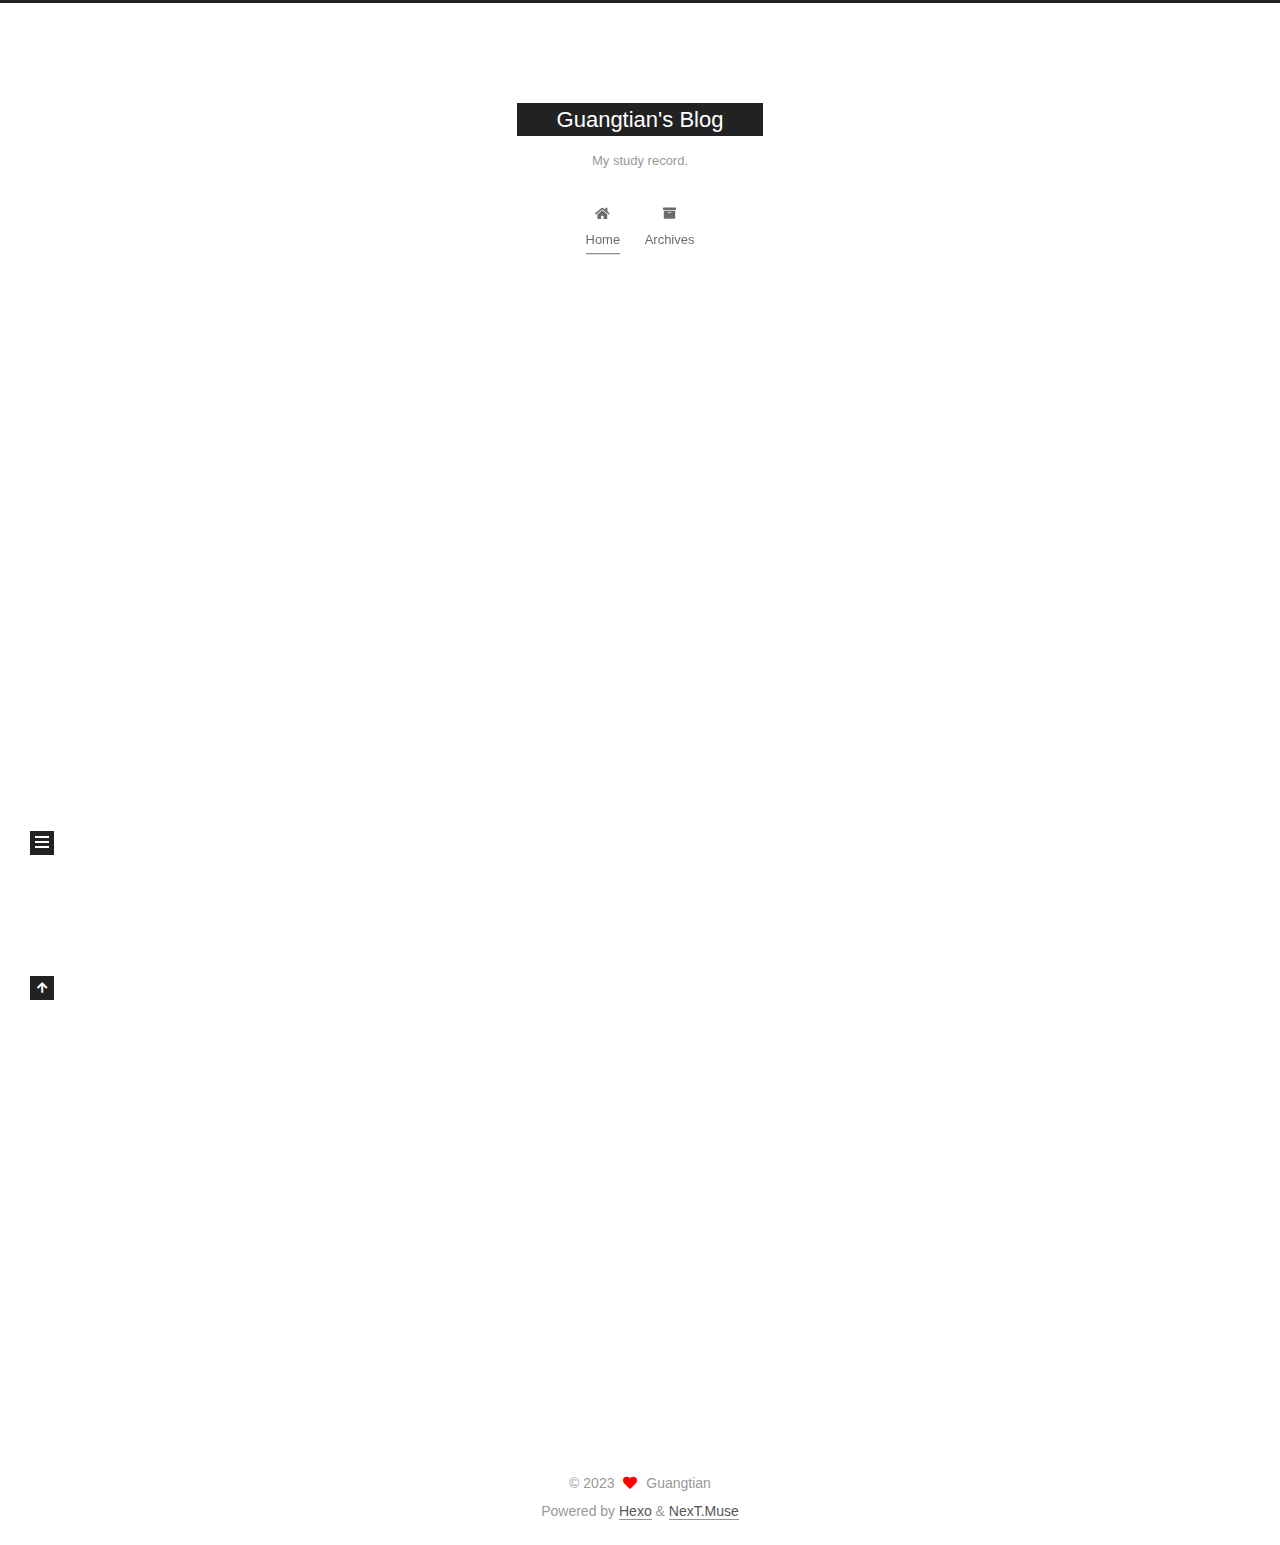
==== commit 7a206ce7: "Site updated: 2023-06-24 15:25:48" ====
--- a/index.html
+++ b/index.html
@@ -5,10 +5,10 @@
 <meta name="viewport" content="width=device-width, initial-scale=1, maximum-scale=2">
 <meta name="theme-color" content="#222">
 <meta name="generator" content="Hexo 6.3.0">
-  <link rel="apple-touch-icon" sizes="180x180" href="/images/apple-touch-icon-next.png">
-  <link rel="icon" type="image/png" sizes="32x32" href="/images/favicon-32x32-next.png">
-  <link rel="icon" type="image/png" sizes="16x16" href="/images/favicon-16x16-next.png">
-  <link rel="mask-icon" href="/images/logo.svg" color="#222">
+  <link rel="apple-touch-icon" sizes="180x180" href="/images/apple-touch-icon.png">
+  <link rel="icon" type="image/png" sizes="32x32" href="/images/favicon-32x32.png">
+  <link rel="icon" type="image/png" sizes="16x16" href="/images/favicon-16x16.png">
+  <link rel="mask-icon" href="/images/safari-pinned-tab.svg" color="#222">
 
 <link rel="stylesheet" href="/css/main.css">
 
@@ -149,7 +149,7 @@
     <link itemprop="mainEntityOfPage" href="http://example.com/2023/06/24/hello-world/">
 
     <span hidden itemprop="author" itemscope itemtype="http://schema.org/Person">
-      <meta itemprop="image" content="/images/avatar.gif">
+      <meta itemprop="image" content="/images/android-chrome-256x256.png">
       <meta itemprop="name" content="Guangtian">
       <meta itemprop="description" content="">
     </span>
@@ -270,6 +270,8 @@
 
       <div class="site-overview-wrap sidebar-panel">
         <div class="site-author motion-element" itemprop="author" itemscope itemtype="http://schema.org/Person">
+    <img class="site-author-image" itemprop="image" alt="Guangtian"
+      src="/images/android-chrome-256x256.png">
   <p class="site-author-name" itemprop="name">Guangtian</p>
   <div class="site-description" itemprop="description"></div>
 </div>
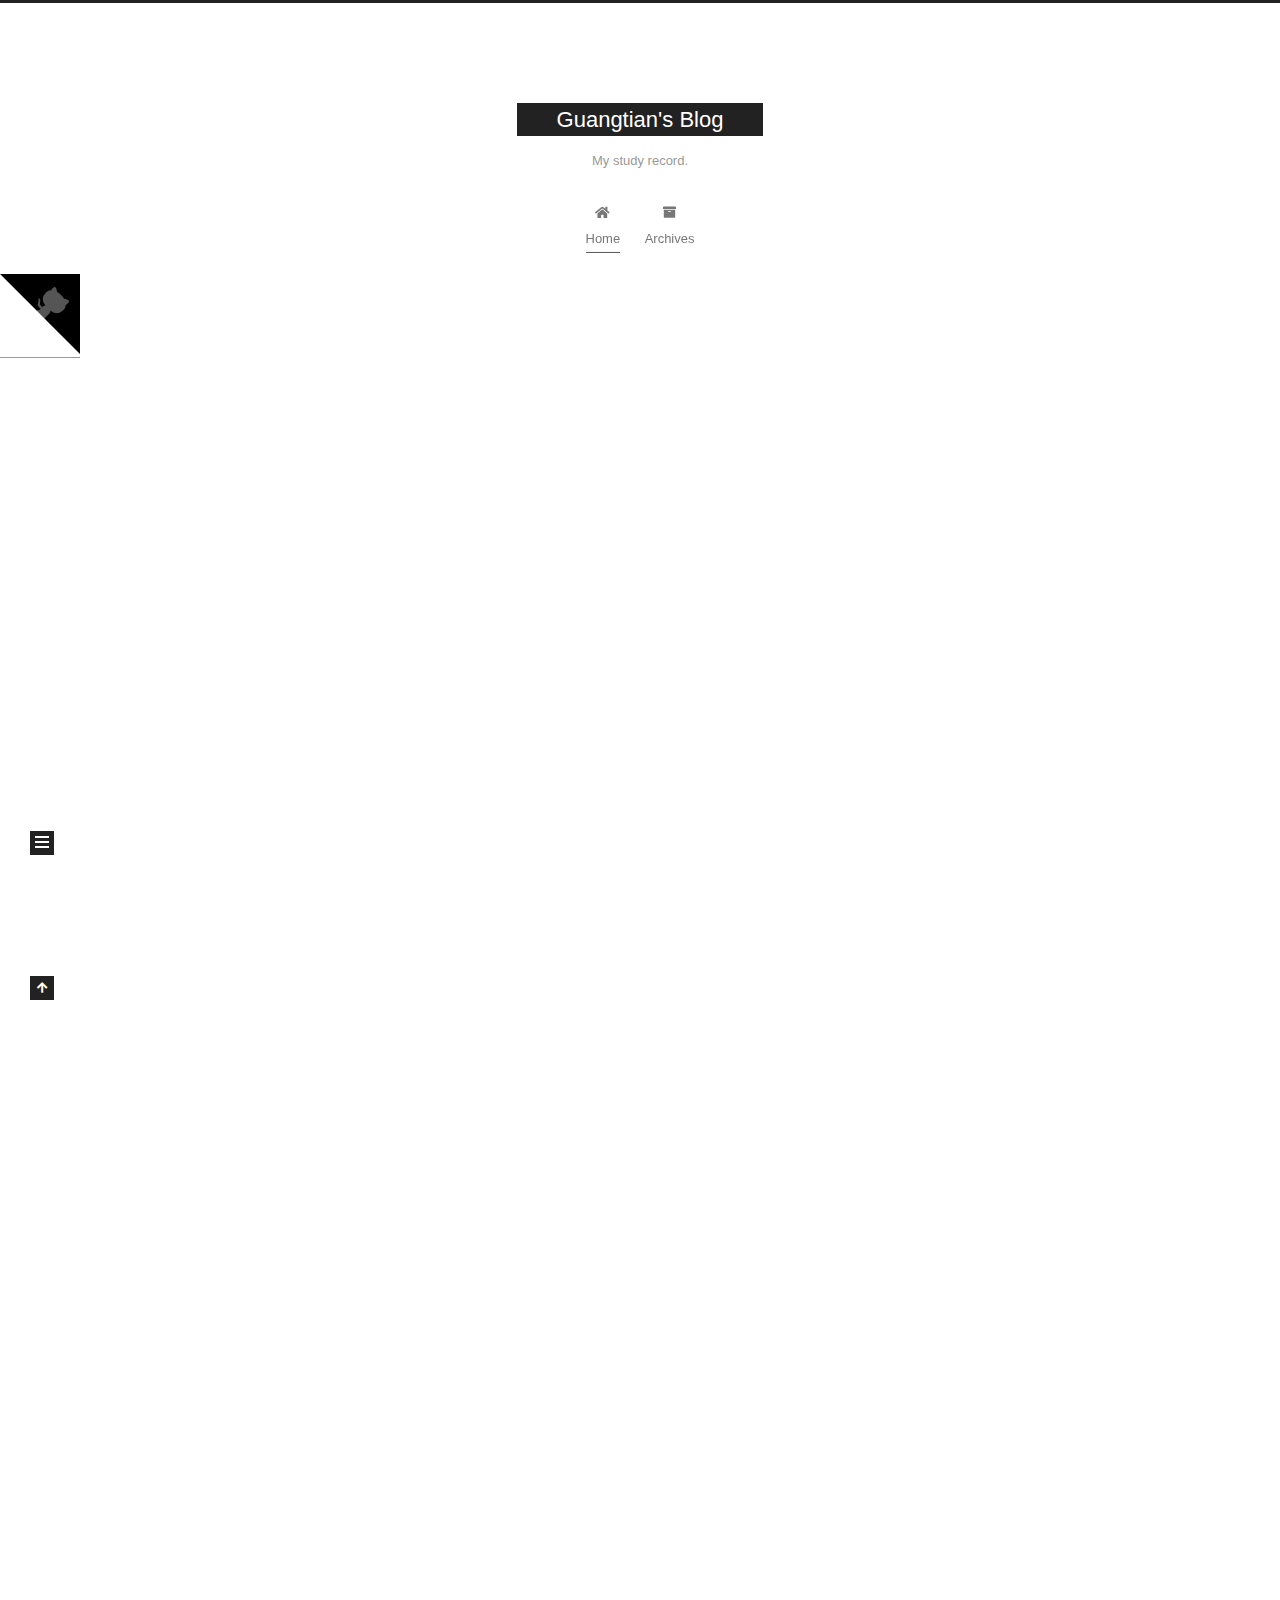
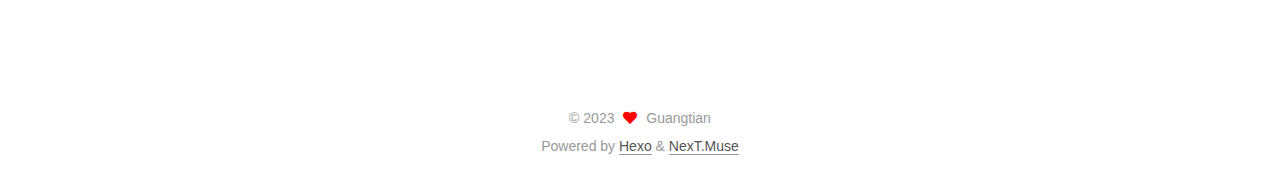
==== commit f8f12efe: "Site updated: 2023-06-24 18:38:54" ====
--- a/index.html
+++ b/index.html
@@ -17,7 +17,7 @@
 
 <script id="hexo-configurations">
     var NexT = window.NexT || {};
-    var CONFIG = {"hostname":"example.com","root":"/","scheme":"Muse","version":"7.8.0","exturl":false,"sidebar":{"position":"left","display":"post","padding":18,"offset":12,"onmobile":false},"copycode":{"enable":false,"show_result":false,"style":null},"back2top":{"enable":true,"sidebar":false,"scrollpercent":false},"bookmark":{"enable":false,"color":"#222","save":"auto"},"fancybox":false,"mediumzoom":false,"lazyload":false,"pangu":false,"comments":{"style":"tabs","active":null,"storage":true,"lazyload":false,"nav":null},"algolia":{"hits":{"per_page":10},"labels":{"input_placeholder":"Search for Posts","hits_empty":"We didn't find any results for the search: ${query}","hits_stats":"${hits} results found in ${time} ms"}},"localsearch":{"enable":false,"trigger":"auto","top_n_per_article":1,"unescape":false,"preload":false},"motion":{"enable":true,"async":false,"transition":{"post_block":"fadeIn","post_header":"slideDownIn","post_body":"slideDownIn","coll_header":"slideLeftIn","sidebar":"slideUpIn"}}};
+    var CONFIG = {"hostname":"example.com","root":"/","scheme":"Muse","version":"7.8.0","exturl":false,"sidebar":{"position":"left","display":"post","padding":18,"offset":12,"onmobile":false},"copycode":{"enable":true,"show_result":true,"style":"mac"},"back2top":{"enable":true,"sidebar":true,"scrollpercent":true},"bookmark":{"enable":false,"color":"#222","save":"auto"},"fancybox":false,"mediumzoom":false,"lazyload":false,"pangu":false,"comments":{"style":"tabs","active":"gitalk","storage":true,"lazyload":false,"nav":null,"activeClass":"gitalk"},"algolia":{"hits":{"per_page":10},"labels":{"input_placeholder":"Search for Posts","hits_empty":"We didn't find any results for the search: ${query}","hits_stats":"${hits} results found in ${time} ms"}},"localsearch":{"enable":false,"trigger":"auto","top_n_per_article":1,"unescape":false,"preload":false},"motion":{"enable":true,"async":false,"transition":{"post_block":"fadeIn","post_header":"slideDownIn","post_body":"slideDownIn","coll_header":"slideLeftIn","sidebar":"slideUpIn"}}};
   </script>
 
   <meta property="og:type" content="website">
@@ -72,6 +72,7 @@
   </style>
 </noscript>
 
+<link rel="alternate" href="/atom.xml" title="Guangtian's Blog" type="application/atom+xml">
 </head>
 
 <body itemscope itemtype="http://schema.org/WebPage">
@@ -129,10 +130,9 @@
     </header>
 
     
-  <div class="back-to-top">
-    <i class="fa fa-arrow-up"></i>
-    <span>0%</span>
-  </div>
+  <div class="reading-progress-bar"></div>
+
+  <a href="https://github.com/guangtian1991" class="github-corner" title="Follow me on GitHub" aria-label="Follow me on GitHub" rel="noopener" target="_blank"><svg width="80" height="80" viewBox="0 0 250 250" aria-hidden="true"><path d="M0,0 L115,115 L130,115 L142,142 L250,250 L250,0 Z"></path><path d="M128.3,109.0 C113.8,99.7 119.0,89.6 119.0,89.6 C122.0,82.7 120.5,78.6 120.5,78.6 C119.2,72.0 123.4,76.3 123.4,76.3 C127.3,80.9 125.5,87.3 125.5,87.3 C122.9,97.6 130.6,101.9 134.4,103.2" fill="currentColor" style="transform-origin: 130px 106px;" class="octo-arm"></path><path d="M115.0,115.0 C114.9,115.1 118.7,116.5 119.8,115.4 L133.7,101.6 C136.9,99.2 139.9,98.4 142.2,98.6 C133.8,88.0 127.5,74.4 143.8,58.0 C148.5,53.4 154.0,51.2 159.7,51.0 C160.3,49.4 163.2,43.6 171.4,40.1 C171.4,40.1 176.1,42.5 178.8,56.2 C183.1,58.6 187.2,61.8 190.9,65.4 C194.5,69.0 197.7,73.2 200.1,77.6 C213.8,80.2 216.3,84.9 216.3,84.9 C212.7,93.1 206.9,96.0 205.4,96.6 C205.1,102.4 203.0,107.8 198.3,112.5 C181.9,128.9 168.3,122.5 157.7,114.1 C157.9,116.9 156.7,120.9 152.7,124.9 L141.0,136.5 C139.8,137.7 141.6,141.9 141.8,141.8 Z" fill="currentColor" class="octo-body"></path></svg></a>
 
 
     <main class="main">
@@ -290,6 +290,10 @@
 
 
       </div>
+        <div class="back-to-top motion-element">
+          <i class="fa fa-arrow-up"></i>
+          <span>0%</span>
+        </div>
 
     </div>
   </aside>
@@ -368,5 +372,6 @@
 
   
 
+
 </body>
 </html>
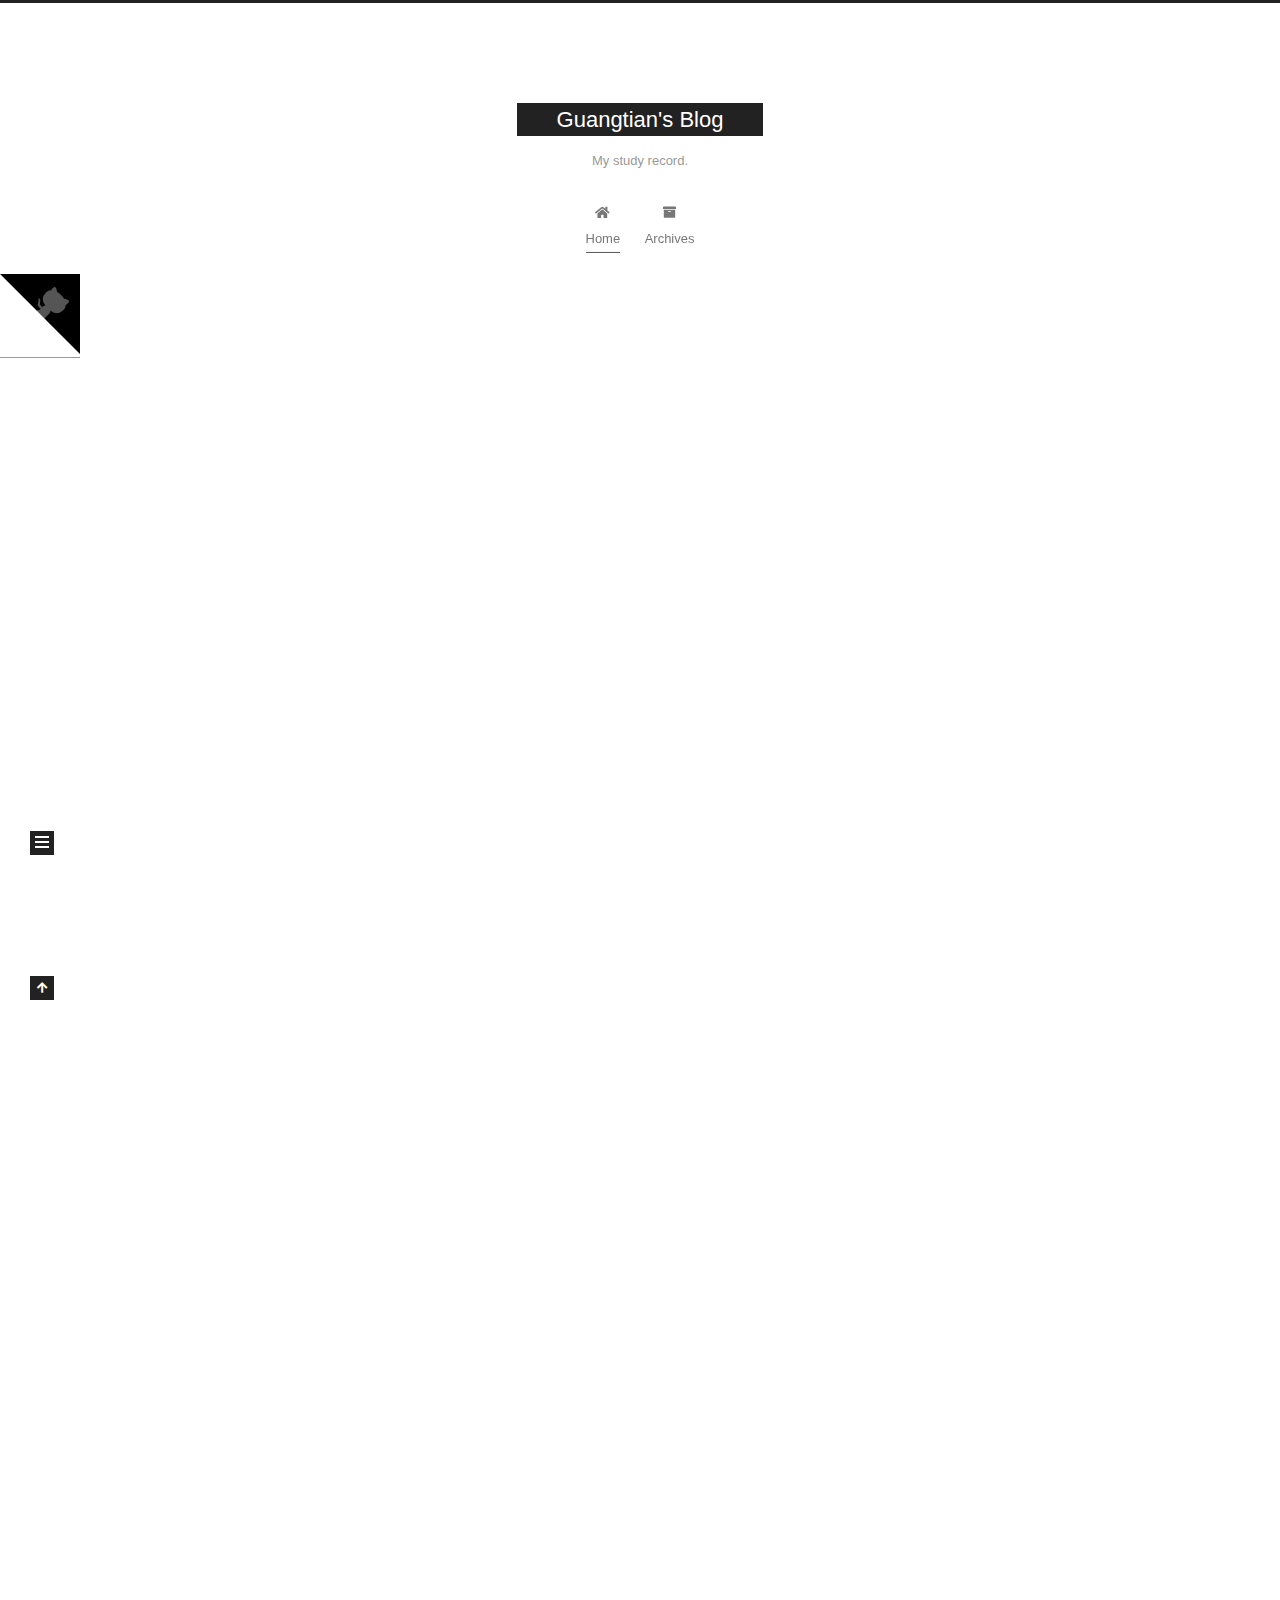
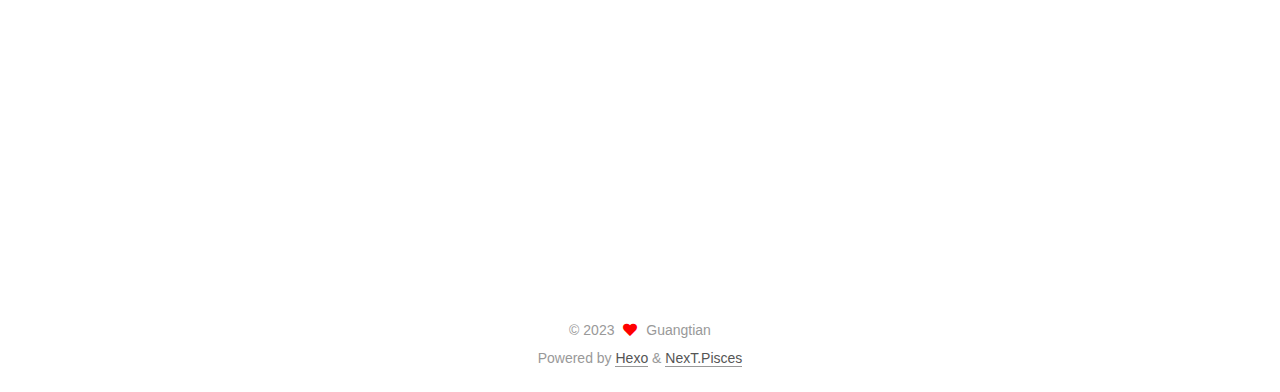
==== commit 039e5684: "Site updated: 2023-06-24 18:43:27" ====
--- a/index.html
+++ b/index.html
@@ -17,7 +17,7 @@
 
 <script id="hexo-configurations">
     var NexT = window.NexT || {};
-    var CONFIG = {"hostname":"example.com","root":"/","scheme":"Muse","version":"7.8.0","exturl":false,"sidebar":{"position":"left","display":"post","padding":18,"offset":12,"onmobile":false},"copycode":{"enable":true,"show_result":true,"style":"mac"},"back2top":{"enable":true,"sidebar":true,"scrollpercent":true},"bookmark":{"enable":false,"color":"#222","save":"auto"},"fancybox":false,"mediumzoom":false,"lazyload":false,"pangu":false,"comments":{"style":"tabs","active":"gitalk","storage":true,"lazyload":false,"nav":null,"activeClass":"gitalk"},"algolia":{"hits":{"per_page":10},"labels":{"input_placeholder":"Search for Posts","hits_empty":"We didn't find any results for the search: ${query}","hits_stats":"${hits} results found in ${time} ms"}},"localsearch":{"enable":false,"trigger":"auto","top_n_per_article":1,"unescape":false,"preload":false},"motion":{"enable":true,"async":false,"transition":{"post_block":"fadeIn","post_header":"slideDownIn","post_body":"slideDownIn","coll_header":"slideLeftIn","sidebar":"slideUpIn"}}};
+    var CONFIG = {"hostname":"example.com","root":"/","scheme":"Pisces","version":"7.8.0","exturl":false,"sidebar":{"position":"left","display":"post","padding":18,"offset":12,"onmobile":false},"copycode":{"enable":true,"show_result":true,"style":"mac"},"back2top":{"enable":true,"sidebar":true,"scrollpercent":true},"bookmark":{"enable":false,"color":"#222","save":"auto"},"fancybox":false,"mediumzoom":false,"lazyload":false,"pangu":false,"comments":{"style":"tabs","active":"gitalk","storage":true,"lazyload":false,"nav":null,"activeClass":"gitalk"},"algolia":{"hits":{"per_page":10},"labels":{"input_placeholder":"Search for Posts","hits_empty":"We didn't find any results for the search: ${query}","hits_stats":"${hits} results found in ${time} ms"}},"localsearch":{"enable":false,"trigger":"auto","top_n_per_article":1,"unescape":false,"preload":false},"motion":{"enable":true,"async":false,"transition":{"post_block":"fadeIn","post_header":"slideDownIn","post_body":"slideDownIn","coll_header":"slideLeftIn","sidebar":"slideUpIn"}}};
   </script>
 
   <meta property="og:type" content="website">
@@ -142,6 +142,63 @@
 
           <div class="content index posts-expand">
             
+      
+  
+  
+  <article itemscope itemtype="http://schema.org/Article" class="post-block" lang="en">
+    <link itemprop="mainEntityOfPage" href="http://example.com/2023/06/24/My-First-New-Post/">
+
+    <span hidden itemprop="author" itemscope itemtype="http://schema.org/Person">
+      <meta itemprop="image" content="/images/android-chrome-256x256.png">
+      <meta itemprop="name" content="Guangtian">
+      <meta itemprop="description" content="">
+    </span>
+
+    <span hidden itemprop="publisher" itemscope itemtype="http://schema.org/Organization">
+      <meta itemprop="name" content="Guangtian's Blog">
+    </span>
+      <header class="post-header">
+        <h2 class="post-title" itemprop="name headline">
+          
+            <a href="/2023/06/24/My-First-New-Post/" class="post-title-link" itemprop="url">My First New Post</a>
+        </h2>
+
+        <div class="post-meta">
+            <span class="post-meta-item">
+              <span class="post-meta-item-icon">
+                <i class="far fa-calendar"></i>
+              </span>
+              <span class="post-meta-item-text">Posted on</span>
+
+              <time title="Created: 2023-06-24 18:43:18" itemprop="dateCreated datePublished" datetime="2023-06-24T18:43:18+08:00">2023-06-24</time>
+            </span>
+
+          
+
+        </div>
+      </header>
+
+    
+    
+    
+    <div class="post-body" itemprop="articleBody">
+
+      
+          
+      
+    </div>
+
+    
+    
+    
+      <footer class="post-footer">
+        <div class="post-eof"></div>
+      </footer>
+  </article>
+  
+  
+  
+
       
   
   
@@ -280,7 +337,7 @@
       <div class="site-state-item site-state-posts">
           <a href="/archives/">
         
-          <span class="site-state-item-count">1</span>
+          <span class="site-state-item-count">2</span>
           <span class="site-state-item-name">posts</span>
         </a>
       </div>
@@ -318,7 +375,7 @@
   </span>
   <span class="author" itemprop="copyrightHolder">Guangtian</span>
 </div>
-  <div class="powered-by">Powered by <a href="https://hexo.io/" class="theme-link" rel="noopener" target="_blank">Hexo</a> & <a href="https://muse.theme-next.org/" class="theme-link" rel="noopener" target="_blank">NexT.Muse</a>
+  <div class="powered-by">Powered by <a href="https://hexo.io/" class="theme-link" rel="noopener" target="_blank">Hexo</a> & <a href="https://pisces.theme-next.org/" class="theme-link" rel="noopener" target="_blank">NexT.Pisces</a>
   </div>
 
         
@@ -344,7 +401,7 @@
 <script src="/js/motion.js"></script>
 
 
-<script src="/js/schemes/muse.js"></script>
+<script src="/js/schemes/pisces.js"></script>
 
 
 <script src="/js/next-boot.js"></script>
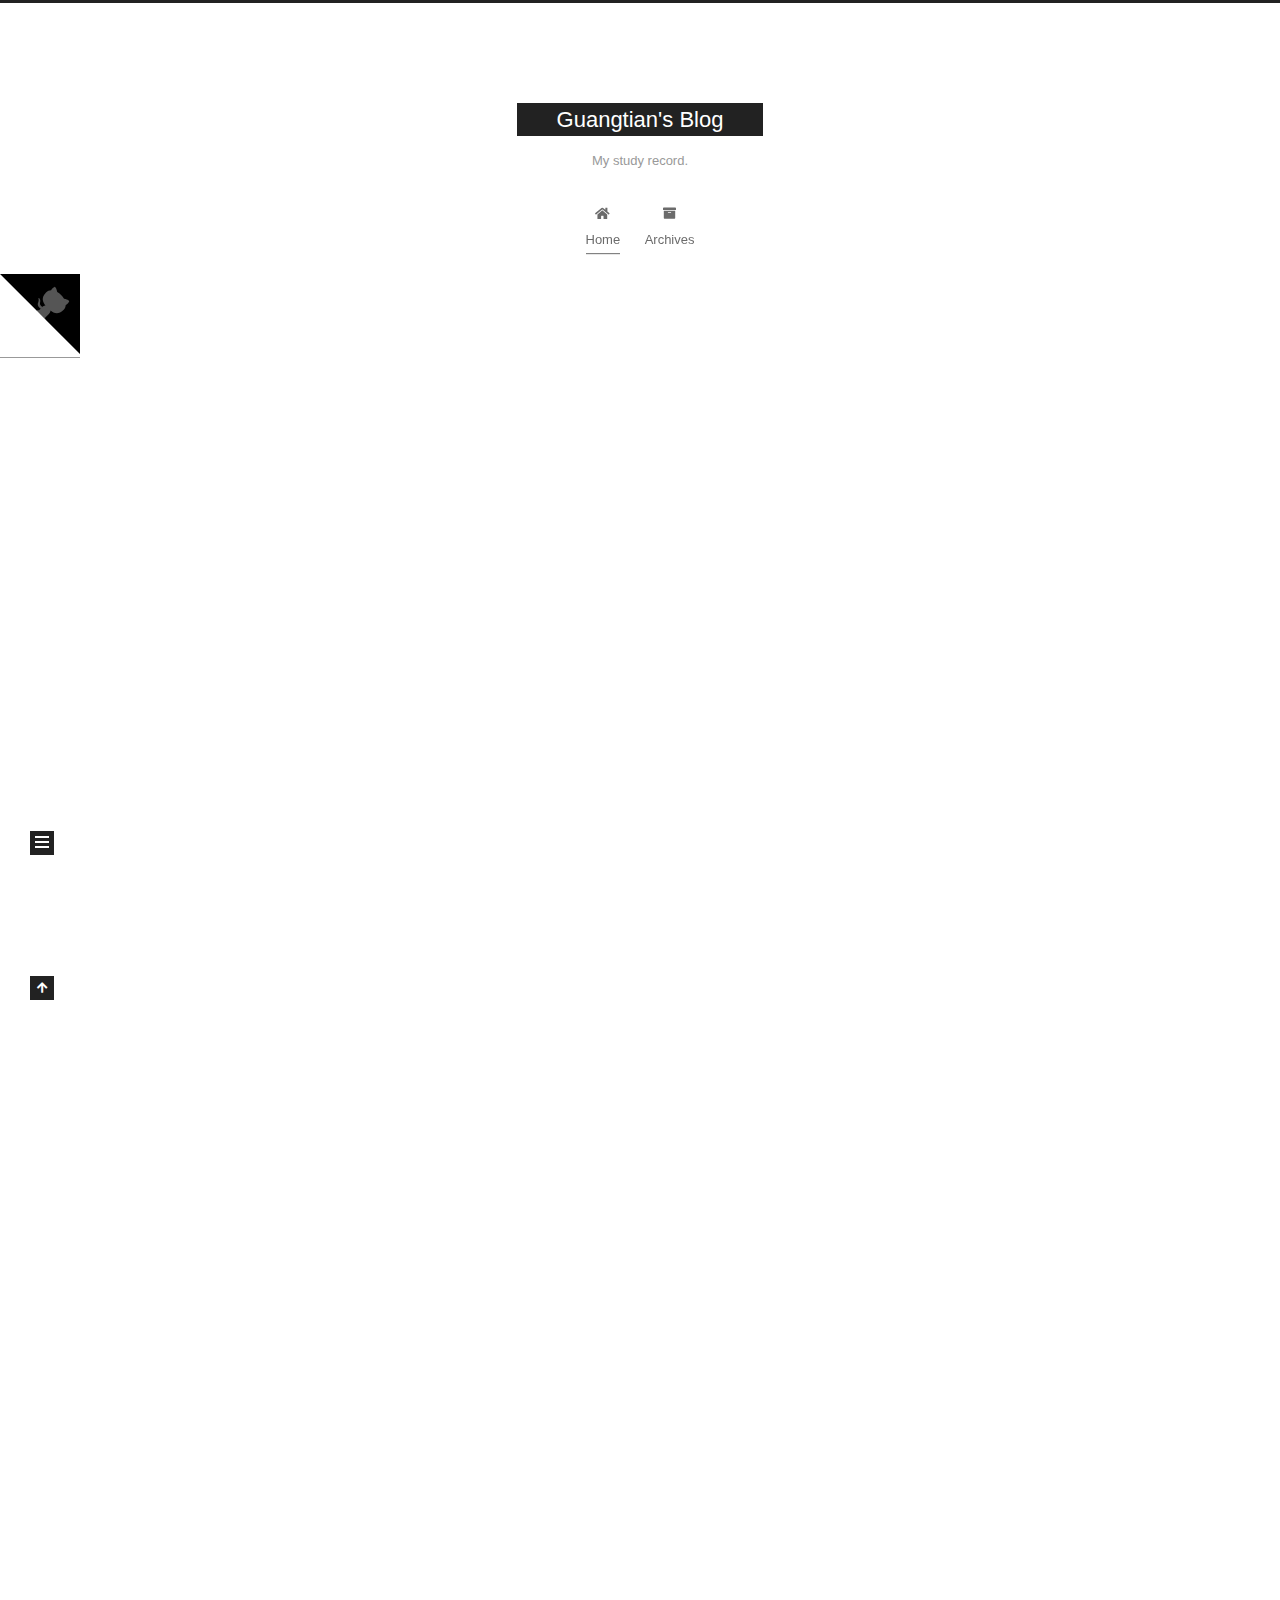
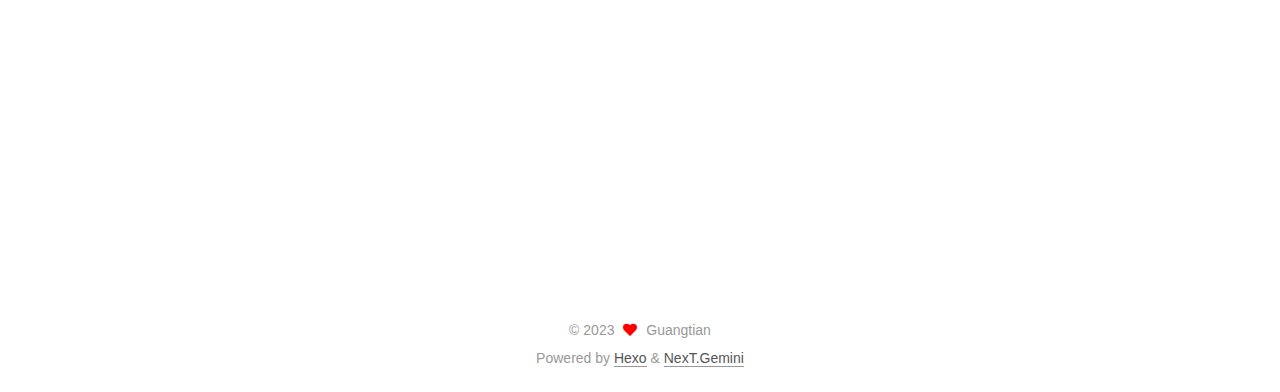
==== commit 3a6e3315: "Site updated: 2023-06-24 18:46:53" ====
--- a/index.html
+++ b/index.html
@@ -17,7 +17,7 @@
 
 <script id="hexo-configurations">
     var NexT = window.NexT || {};
-    var CONFIG = {"hostname":"example.com","root":"/","scheme":"Pisces","version":"7.8.0","exturl":false,"sidebar":{"position":"left","display":"post","padding":18,"offset":12,"onmobile":false},"copycode":{"enable":true,"show_result":true,"style":"mac"},"back2top":{"enable":true,"sidebar":true,"scrollpercent":true},"bookmark":{"enable":false,"color":"#222","save":"auto"},"fancybox":false,"mediumzoom":false,"lazyload":false,"pangu":false,"comments":{"style":"tabs","active":"gitalk","storage":true,"lazyload":false,"nav":null,"activeClass":"gitalk"},"algolia":{"hits":{"per_page":10},"labels":{"input_placeholder":"Search for Posts","hits_empty":"We didn't find any results for the search: ${query}","hits_stats":"${hits} results found in ${time} ms"}},"localsearch":{"enable":false,"trigger":"auto","top_n_per_article":1,"unescape":false,"preload":false},"motion":{"enable":true,"async":false,"transition":{"post_block":"fadeIn","post_header":"slideDownIn","post_body":"slideDownIn","coll_header":"slideLeftIn","sidebar":"slideUpIn"}}};
+    var CONFIG = {"hostname":"example.com","root":"/","scheme":"Gemini","version":"7.8.0","exturl":false,"sidebar":{"position":"left","display":"post","padding":18,"offset":12,"onmobile":false},"copycode":{"enable":true,"show_result":true,"style":"mac"},"back2top":{"enable":true,"sidebar":true,"scrollpercent":true},"bookmark":{"enable":false,"color":"#222","save":"auto"},"fancybox":false,"mediumzoom":false,"lazyload":false,"pangu":false,"comments":{"style":"tabs","active":"gitalk","storage":true,"lazyload":false,"nav":null,"activeClass":"gitalk"},"algolia":{"hits":{"per_page":10},"labels":{"input_placeholder":"Search for Posts","hits_empty":"We didn't find any results for the search: ${query}","hits_stats":"${hits} results found in ${time} ms"}},"localsearch":{"enable":false,"trigger":"auto","top_n_per_article":1,"unescape":false,"preload":false},"motion":{"enable":true,"async":false,"transition":{"post_block":"fadeIn","post_header":"slideDownIn","post_body":"slideDownIn","coll_header":"slideLeftIn","sidebar":"slideUpIn"}}};
   </script>
 
   <meta property="og:type" content="website">
@@ -375,7 +375,7 @@
   </span>
   <span class="author" itemprop="copyrightHolder">Guangtian</span>
 </div>
-  <div class="powered-by">Powered by <a href="https://hexo.io/" class="theme-link" rel="noopener" target="_blank">Hexo</a> & <a href="https://pisces.theme-next.org/" class="theme-link" rel="noopener" target="_blank">NexT.Pisces</a>
+  <div class="powered-by">Powered by <a href="https://hexo.io/" class="theme-link" rel="noopener" target="_blank">Hexo</a> & <a href="https://theme-next.org/" class="theme-link" rel="noopener" target="_blank">NexT.Gemini</a>
   </div>
 
         
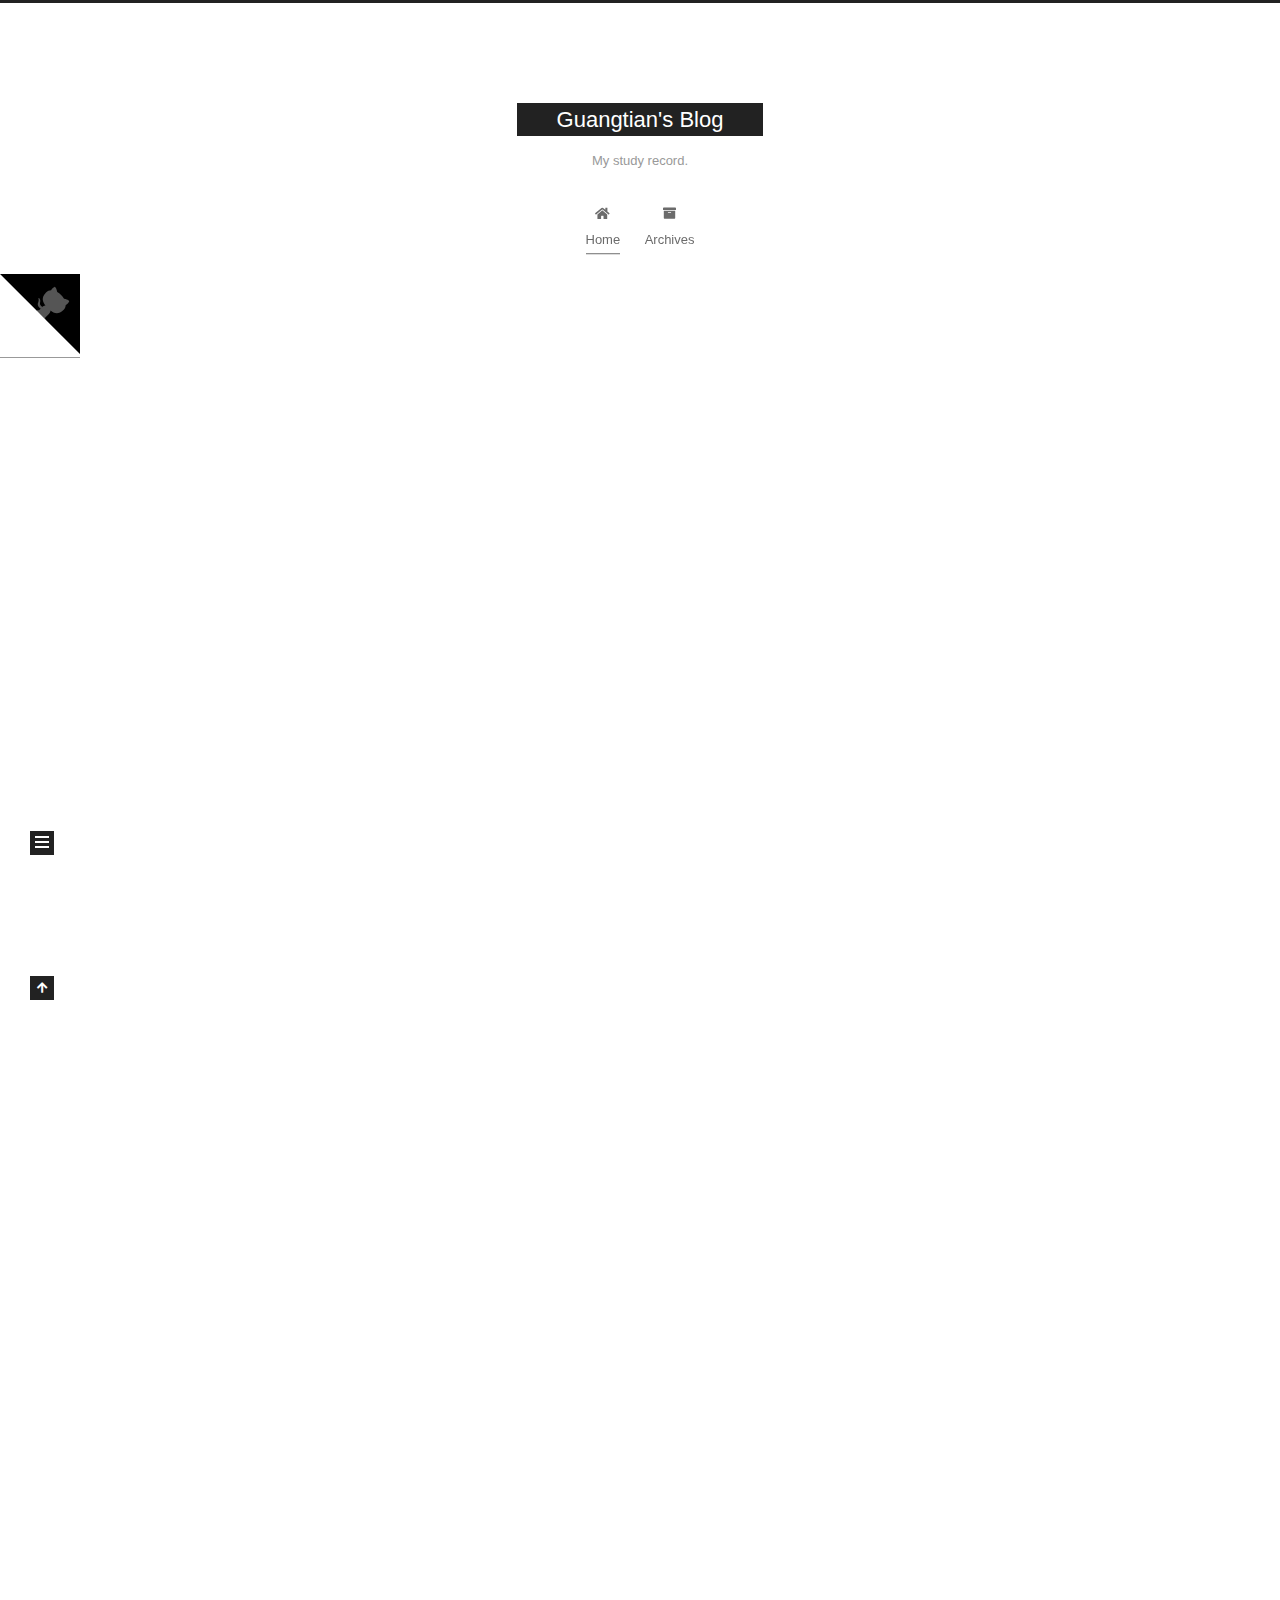
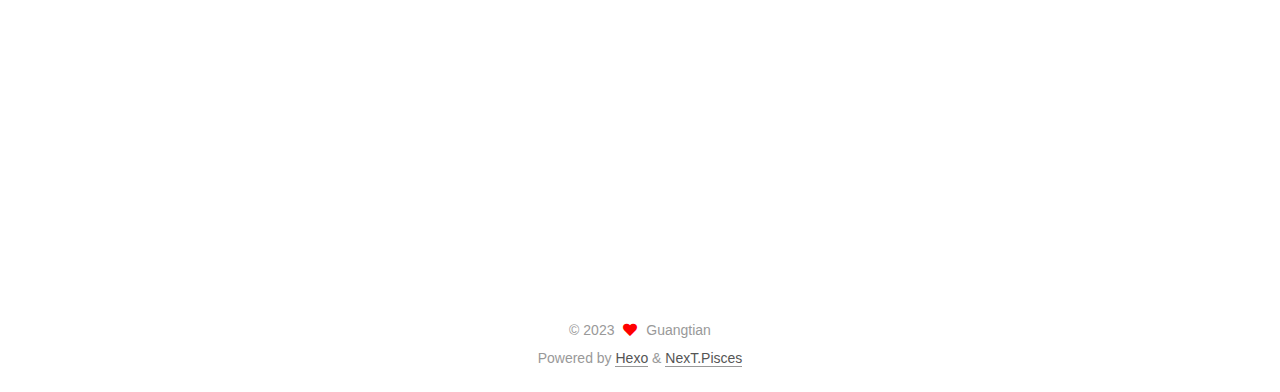
==== commit 7a879dfc: "Site updated: 2023-06-24 19:17:41" ====
--- a/index.html
+++ b/index.html
@@ -17,7 +17,7 @@
 
 <script id="hexo-configurations">
     var NexT = window.NexT || {};
-    var CONFIG = {"hostname":"example.com","root":"/","scheme":"Gemini","version":"7.8.0","exturl":false,"sidebar":{"position":"left","display":"post","padding":18,"offset":12,"onmobile":false},"copycode":{"enable":true,"show_result":true,"style":"mac"},"back2top":{"enable":true,"sidebar":true,"scrollpercent":true},"bookmark":{"enable":false,"color":"#222","save":"auto"},"fancybox":false,"mediumzoom":false,"lazyload":false,"pangu":false,"comments":{"style":"tabs","active":"gitalk","storage":true,"lazyload":false,"nav":null,"activeClass":"gitalk"},"algolia":{"hits":{"per_page":10},"labels":{"input_placeholder":"Search for Posts","hits_empty":"We didn't find any results for the search: ${query}","hits_stats":"${hits} results found in ${time} ms"}},"localsearch":{"enable":false,"trigger":"auto","top_n_per_article":1,"unescape":false,"preload":false},"motion":{"enable":true,"async":false,"transition":{"post_block":"fadeIn","post_header":"slideDownIn","post_body":"slideDownIn","coll_header":"slideLeftIn","sidebar":"slideUpIn"}}};
+    var CONFIG = {"hostname":"example.com","root":"/","scheme":"Pisces","version":"7.8.0","exturl":false,"sidebar":{"position":"left","display":"post","padding":18,"offset":12,"onmobile":false},"copycode":{"enable":true,"show_result":true,"style":"mac"},"back2top":{"enable":true,"sidebar":true,"scrollpercent":true},"bookmark":{"enable":false,"color":"#222","save":"auto"},"fancybox":false,"mediumzoom":false,"lazyload":false,"pangu":false,"comments":{"style":"tabs","active":"gitalk","storage":true,"lazyload":false,"nav":null,"activeClass":"gitalk"},"algolia":{"hits":{"per_page":10},"labels":{"input_placeholder":"Search for Posts","hits_empty":"We didn't find any results for the search: ${query}","hits_stats":"${hits} results found in ${time} ms"}},"localsearch":{"enable":false,"trigger":"auto","top_n_per_article":1,"unescape":false,"preload":false},"motion":{"enable":true,"async":false,"transition":{"post_block":"fadeIn","post_header":"slideDownIn","post_body":"slideDownIn","coll_header":"slideLeftIn","sidebar":"slideUpIn"}}};
   </script>
 
   <meta property="og:type" content="website">
@@ -375,7 +375,7 @@
   </span>
   <span class="author" itemprop="copyrightHolder">Guangtian</span>
 </div>
-  <div class="powered-by">Powered by <a href="https://hexo.io/" class="theme-link" rel="noopener" target="_blank">Hexo</a> & <a href="https://theme-next.org/" class="theme-link" rel="noopener" target="_blank">NexT.Gemini</a>
+  <div class="powered-by">Powered by <a href="https://hexo.io/" class="theme-link" rel="noopener" target="_blank">Hexo</a> & <a href="https://pisces.theme-next.org/" class="theme-link" rel="noopener" target="_blank">NexT.Pisces</a>
   </div>
 
         
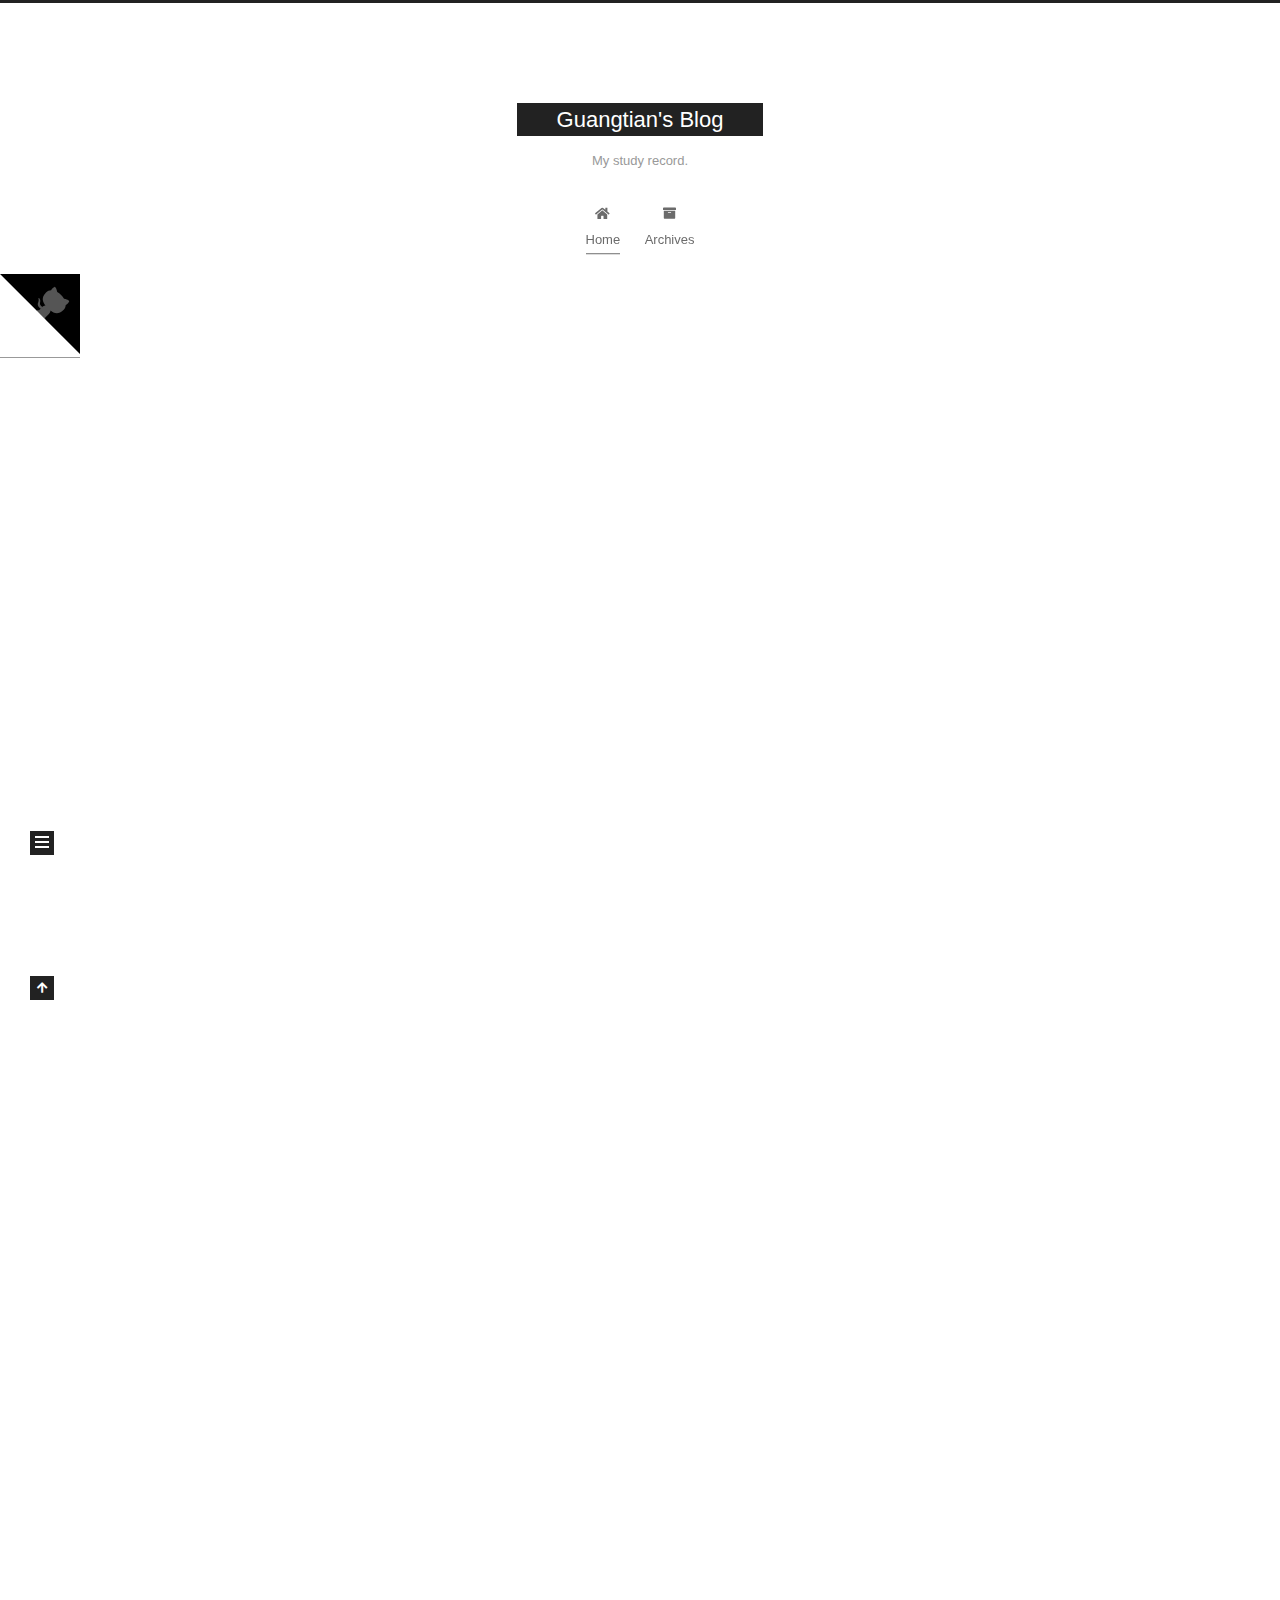
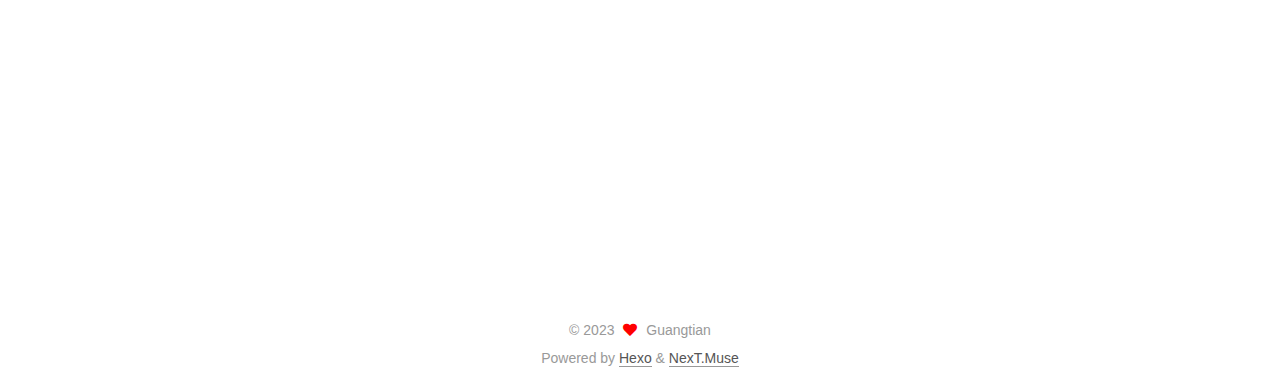
==== commit 9d802311: "Site updated: 2023-06-24 19:30:15" ====
--- a/index.html
+++ b/index.html
@@ -17,7 +17,7 @@
 
 <script id="hexo-configurations">
     var NexT = window.NexT || {};
-    var CONFIG = {"hostname":"example.com","root":"/","scheme":"Pisces","version":"7.8.0","exturl":false,"sidebar":{"position":"left","display":"post","padding":18,"offset":12,"onmobile":false},"copycode":{"enable":true,"show_result":true,"style":"mac"},"back2top":{"enable":true,"sidebar":true,"scrollpercent":true},"bookmark":{"enable":false,"color":"#222","save":"auto"},"fancybox":false,"mediumzoom":false,"lazyload":false,"pangu":false,"comments":{"style":"tabs","active":"gitalk","storage":true,"lazyload":false,"nav":null,"activeClass":"gitalk"},"algolia":{"hits":{"per_page":10},"labels":{"input_placeholder":"Search for Posts","hits_empty":"We didn't find any results for the search: ${query}","hits_stats":"${hits} results found in ${time} ms"}},"localsearch":{"enable":false,"trigger":"auto","top_n_per_article":1,"unescape":false,"preload":false},"motion":{"enable":true,"async":false,"transition":{"post_block":"fadeIn","post_header":"slideDownIn","post_body":"slideDownIn","coll_header":"slideLeftIn","sidebar":"slideUpIn"}}};
+    var CONFIG = {"hostname":"example.com","root":"/","scheme":"Muse","version":"7.8.0","exturl":false,"sidebar":{"position":"left","display":"post","padding":18,"offset":12,"onmobile":false},"copycode":{"enable":true,"show_result":true,"style":"mac"},"back2top":{"enable":true,"sidebar":true,"scrollpercent":true},"bookmark":{"enable":false,"color":"#222","save":"auto"},"fancybox":false,"mediumzoom":false,"lazyload":false,"pangu":false,"comments":{"style":"tabs","active":"gitalk","storage":true,"lazyload":false,"nav":null,"activeClass":"gitalk"},"algolia":{"hits":{"per_page":10},"labels":{"input_placeholder":"Search for Posts","hits_empty":"We didn't find any results for the search: ${query}","hits_stats":"${hits} results found in ${time} ms"}},"localsearch":{"enable":false,"trigger":"auto","top_n_per_article":1,"unescape":false,"preload":false},"motion":{"enable":true,"async":false,"transition":{"post_block":"fadeIn","post_header":"slideDownIn","post_body":"slideDownIn","coll_header":"slideLeftIn","sidebar":"slideUpIn"}}};
   </script>
 
   <meta property="og:type" content="website">
@@ -375,7 +375,7 @@
   </span>
   <span class="author" itemprop="copyrightHolder">Guangtian</span>
 </div>
-  <div class="powered-by">Powered by <a href="https://hexo.io/" class="theme-link" rel="noopener" target="_blank">Hexo</a> & <a href="https://pisces.theme-next.org/" class="theme-link" rel="noopener" target="_blank">NexT.Pisces</a>
+  <div class="powered-by">Powered by <a href="https://hexo.io/" class="theme-link" rel="noopener" target="_blank">Hexo</a> & <a href="https://muse.theme-next.org/" class="theme-link" rel="noopener" target="_blank">NexT.Muse</a>
   </div>
 
         
@@ -401,7 +401,7 @@
 <script src="/js/motion.js"></script>
 
 
-<script src="/js/schemes/pisces.js"></script>
+<script src="/js/schemes/muse.js"></script>
 
 
 <script src="/js/next-boot.js"></script>
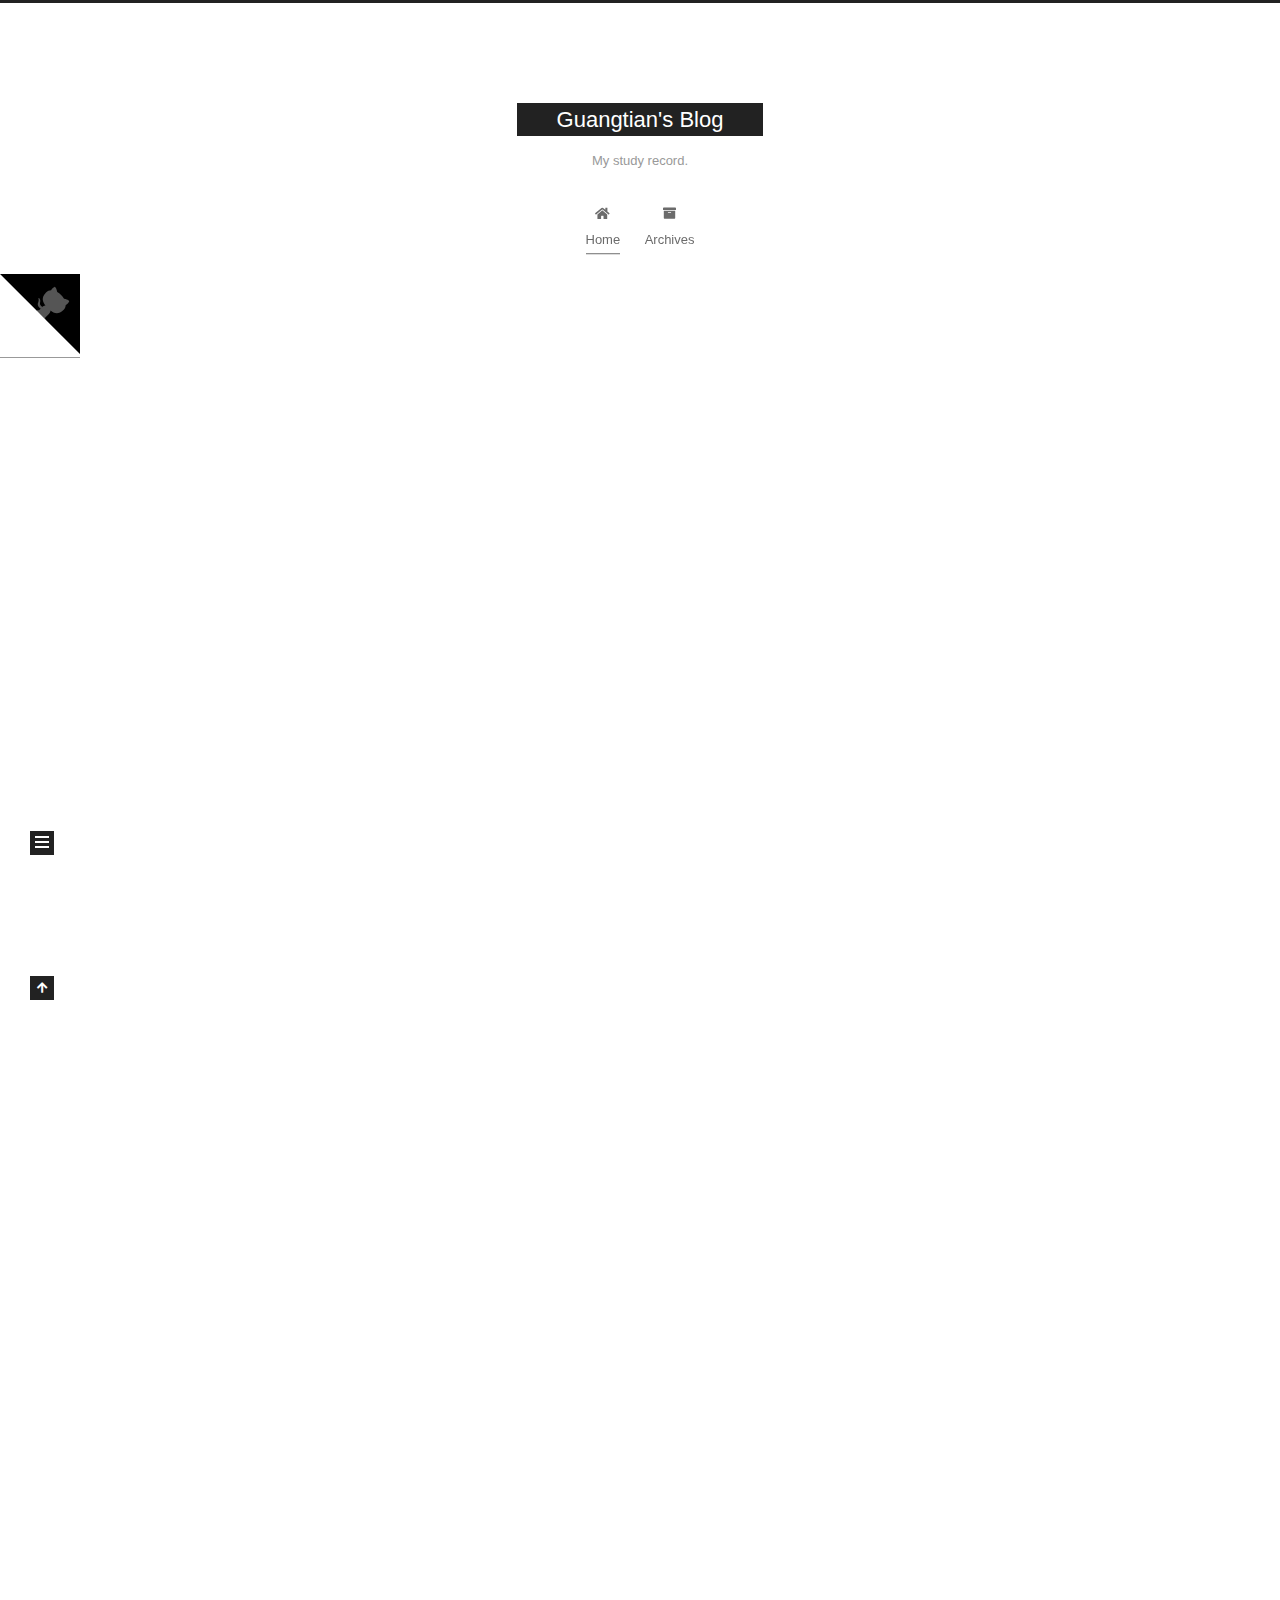
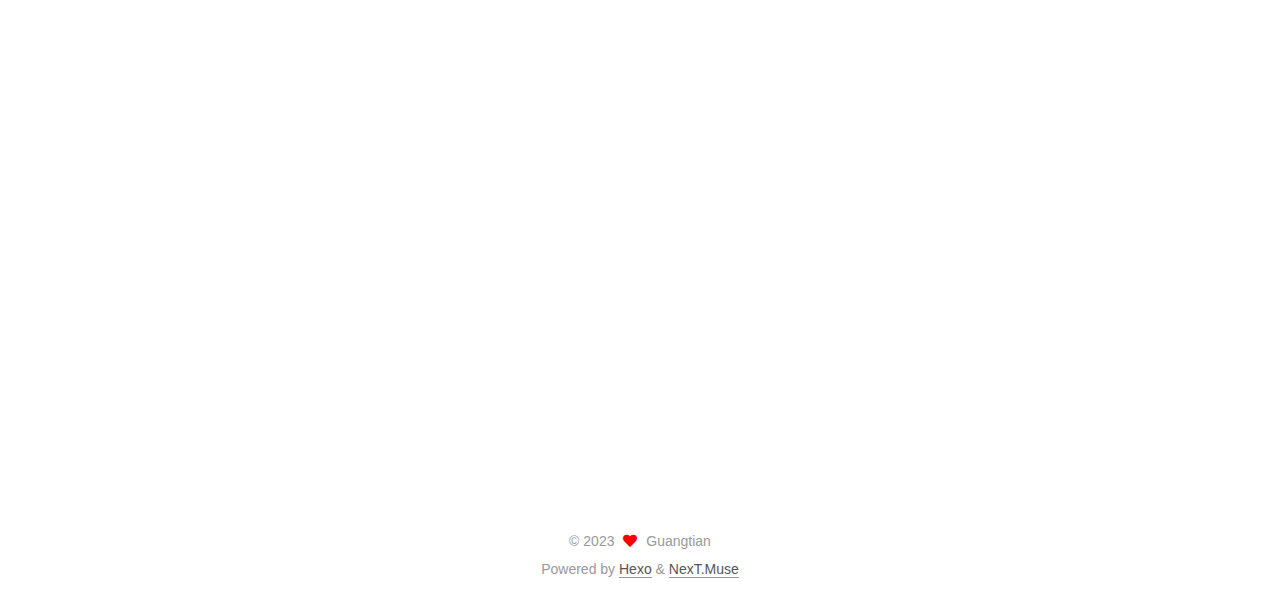
==== commit 0dad24b1: "Site updated: 2023-06-24 19:33:07" ====
--- a/index.html
+++ b/index.html
@@ -142,6 +142,63 @@
 
           <div class="content index posts-expand">
             
+      
+  
+  
+  <article itemscope itemtype="http://schema.org/Article" class="post-block" lang="en">
+    <link itemprop="mainEntityOfPage" href="http://example.com/2023/06/24/My-Second-New-Post/">
+
+    <span hidden itemprop="author" itemscope itemtype="http://schema.org/Person">
+      <meta itemprop="image" content="/images/android-chrome-256x256.png">
+      <meta itemprop="name" content="Guangtian">
+      <meta itemprop="description" content="">
+    </span>
+
+    <span hidden itemprop="publisher" itemscope itemtype="http://schema.org/Organization">
+      <meta itemprop="name" content="Guangtian's Blog">
+    </span>
+      <header class="post-header">
+        <h2 class="post-title" itemprop="name headline">
+          
+            <a href="/2023/06/24/My-Second-New-Post/" class="post-title-link" itemprop="url">My Second New Post</a>
+        </h2>
+
+        <div class="post-meta">
+            <span class="post-meta-item">
+              <span class="post-meta-item-icon">
+                <i class="far fa-calendar"></i>
+              </span>
+              <span class="post-meta-item-text">Posted on</span>
+
+              <time title="Created: 2023-06-24 19:33:01" itemprop="dateCreated datePublished" datetime="2023-06-24T19:33:01+08:00">2023-06-24</time>
+            </span>
+
+          
+
+        </div>
+      </header>
+
+    
+    
+    
+    <div class="post-body" itemprop="articleBody">
+
+      
+          
+      
+    </div>
+
+    
+    
+    
+      <footer class="post-footer">
+        <div class="post-eof"></div>
+      </footer>
+  </article>
+  
+  
+  
+
       
   
   
@@ -337,7 +394,7 @@
       <div class="site-state-item site-state-posts">
           <a href="/archives/">
         
-          <span class="site-state-item-count">2</span>
+          <span class="site-state-item-count">3</span>
           <span class="site-state-item-name">posts</span>
         </a>
       </div>
